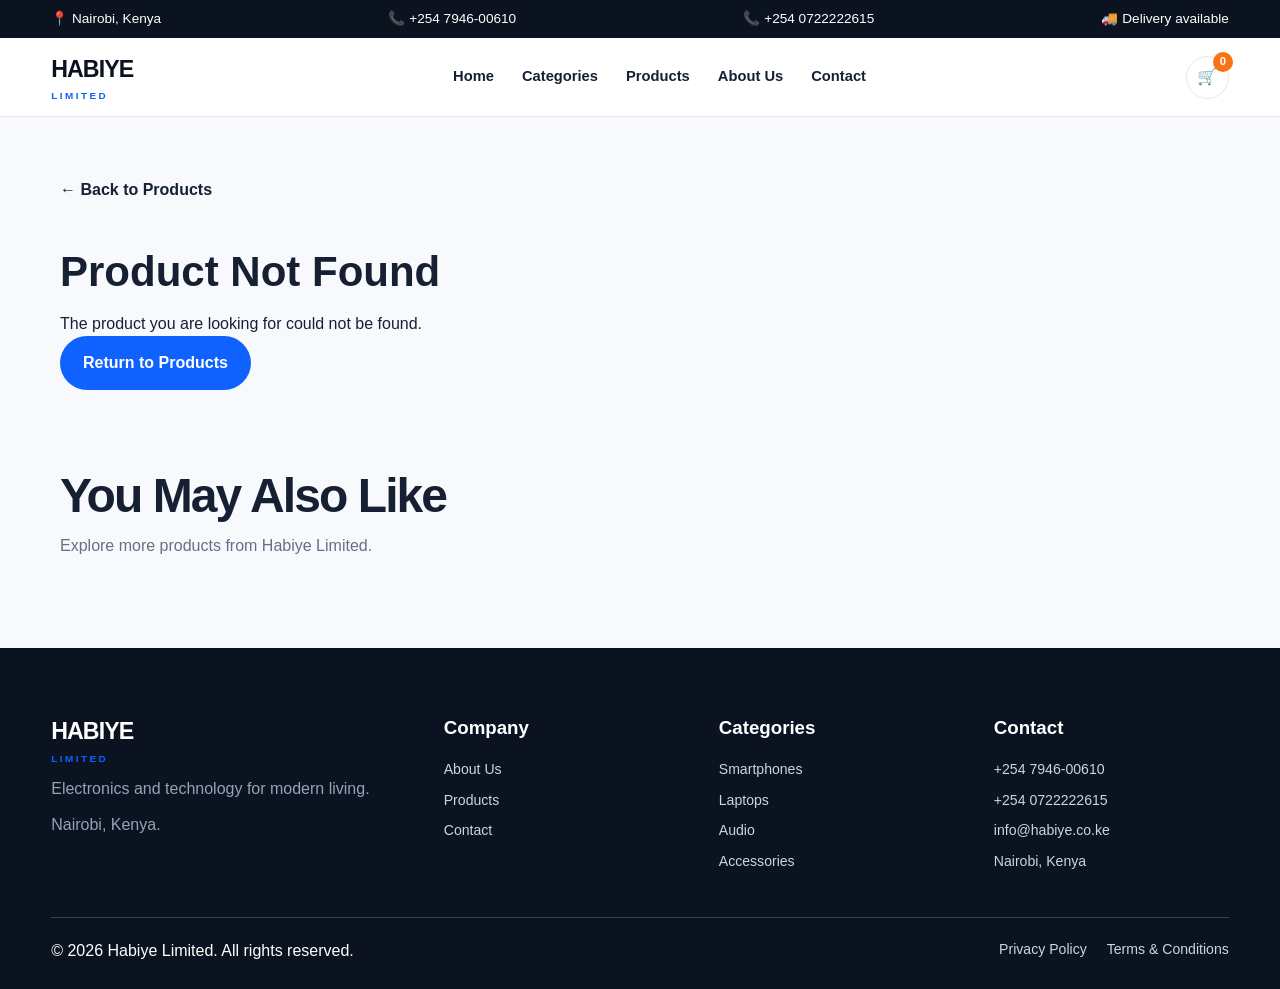
==== index2.html @ c05ebb77 "Add files via upload" ====
<!DOCTYPE html>
<html lang="en">

<head>

  <meta charset="UTF-8">

  <meta
    name="viewport"
    content="width=device-width, initial-scale=1.0"
  >

  <title>
    Product Details | Habiye Limited
  </title>

  <meta
    name="description"
    content="View detailed product information and recommendations from Habiye Limited."
  >

  <link
    rel="stylesheet"
    href="style.css"
  >


  <style>

    /* =========================
       PRODUCT DETAILS PAGE
    ========================== */

    .product-page {
      max-width: 1200px;
      margin: 0 auto;
      padding: 60px 20px;
    }


    .back-link {
      display: inline-block;
      margin-bottom: 30px;
      text-decoration: none;
      font-weight: 600;
    }


    .product-details {
      display: grid;
      grid-template-columns: 1fr 1fr;
      gap: 50px;
      align-items: start;
    }


    .product-main-image {
      width: 100%;
      max-height: 550px;
      object-fit: cover;
      border-radius: 16px;
      display: block;
    }


    .product-category {
      display: inline-block;
      margin-right: 10px;
      font-size: 14px;
      font-weight: 600;
    }


    .product-tag {
      display: inline-block;
      font-size: 14px;
      font-weight: 600;
    }


    .product-details h1 {
      margin: 15px 0;
      font-size: 42px;
      line-height: 1.15;
    }


    .rating {
      margin-bottom: 20px;
      font-size: 18px;
    }


    .description {
      font-size: 17px;
      line-height: 1.7;
      margin-bottom: 25px;
    }


    .product-full-details {
      margin-bottom: 25px;
      padding: 20px;
      border-radius: 12px;
      background: rgba(0, 0, 0, 0.04);
    }


    .product-full-details strong {
      display: block;
      margin-bottom: 10px;
    }


    .product-full-details p {
      margin: 0;
      line-height: 1.7;
    }


    .price {
      display: block;
      font-size: 30px;
      margin-bottom: 25px;
    }


    .purchase-controls {
      display: flex;
      align-items: center;
      gap: 15px;
      margin-bottom: 35px;
    }


    .quantity-control {
      display: flex;
      align-items: center;
      gap: 15px;
      border: 1px solid #ddd;
      border-radius: 8px;
      padding: 5px 10px;
    }


    .quantity-control button {
      border: none;
      background: transparent;
      font-size: 22px;
      cursor: pointer;
      padding: 5px 10px;
    }


    .quantity-control span {
      min-width: 25px;
      text-align: center;
      font-weight: 600;
    }


    .button {
      cursor: pointer;
    }


    .customization-section {
      margin-top: 30px;
    }


    .customization-section h3 {
      margin-bottom: 15px;
    }


    .customization-placeholder {
      padding: 20px;
      border: 1px dashed #ccc;
      border-radius: 12px;
      line-height: 1.7;
    }


    /* =========================
       RECOMMENDED PRODUCTS
    ========================== */

    .recommended-section {
      margin-top: 80px;
    }


    .section-heading {
      margin-bottom: 30px;
    }


    .recommended-grid {
      display: grid;
      grid-template-columns: repeat(4, 1fr);
      gap: 25px;
    }


    .recommended-card {
      border-radius: 14px;
      overflow: hidden;
      background: #fff;
      border: 1px solid #eee;
    }


    .recommended-card img {
      width: 100%;
      height: 220px;
      object-fit: cover;
      display: block;
    }


    .recommended-info {
      padding: 18px;
    }


    .recommended-category {
      display: block;
      font-size: 13px;
      margin-bottom: 8px;
    }


    .recommended-info h3 {
      margin: 0 0 12px;
    }


    .recommended-price {
      display: block;
      margin-bottom: 15px;
    }


    .recommended-button {
      display: inline-block;
      text-decoration: none;
      font-weight: 600;
    }


    /* =========================
       RESPONSIVE
    ========================== */

    @media (max-width: 900px) {

      .product-details {
        grid-template-columns: 1fr;
      }


      .recommended-grid {
        grid-template-columns: repeat(2, 1fr);
      }

    }


    @media (max-width: 600px) {

      .product-page {
        padding: 40px 15px;
      }


      .product-details h1 {
        font-size: 32px;
      }


      .purchase-controls {
        flex-direction: column;
        align-items: stretch;
      }


      .quantity-control {
        justify-content: center;
      }


      .recommended-grid {
        grid-template-columns: 1fr;
      }

    }

  </style>

</head>


<body>


  <!-- =========================
       DYNAMIC HEADER
  ========================== -->

  <div id="site-header"></div>


  <!-- =========================
       PRODUCT PAGE
  ========================== -->

  <main class="product-page">


    <a
      href="index.html"
      class="back-link"
    >
      ← Back to Products
    </a>


    <!-- =========================
         PRODUCT DETAILS
    ========================== -->

    <section
      class="product-details"
      id="productDetails"
    >

      <!-- JavaScript inserts the selected product here -->

    </section>


    <!-- =========================
         RECOMMENDED PRODUCTS
    ========================== -->

    <section
      class="recommended-section"
      id="recommendedSection"
    >

      <div class="section-heading">

        <h2>
          You May Also Like
        </h2>

        <p>
          Explore more products from Habiye Limited.
        </p>

      </div>


      <div
        class="recommended-grid"
        id="recommendedGrid"
      >

        <!-- JavaScript inserts recommended products here -->

      </div>

    </section>

  </main>


  <!-- =========================
       DYNAMIC FOOTER
  ========================== -->

  <div id="site-footer"></div>


  <!-- =========================
       JAVASCRIPT
  ========================== -->

  <script src="products.js"></script>

  <script src="components.js"></script>

  <script src="cart.js"></script>


  <script>

    document.addEventListener(
      "DOMContentLoaded",
      () => {


        /* =========================
           PRODUCT DETAILS
        ========================== */

        const productDetails =
          document.getElementById(
            "productDetails"
          );


        const recommendedGrid =
          document.getElementById(
            "recommendedGrid"
          );


        const urlParams =
          new URLSearchParams(
            window.location.search
          );


        const productId =
          Number(
            urlParams.get("id")
          );


        const selectedProduct =
          window.products.find(
            product =>
              product.id === productId
          );


        /* =========================
           PRODUCT NOT FOUND
        ========================== */

        if (!selectedProduct) {

          productDetails.innerHTML = `

            <div>

              <h1>
                Product Not Found
              </h1>

              <p>
                The product you are looking for
                could not be found.
              </p>

              <a
                href="index.html"
                class="button primary-button"
              >
                Return to Products
              </a>

            </div>

          `;


          recommendedGrid.innerHTML = "";

          return;

        }


        /* =========================
           PAGE TITLE
        ========================== */

        document.title =
          `${selectedProduct.name} | Habiye Limited`;


        /* =========================
           PRODUCT CONTENT
        ========================== */

        productDetails.innerHTML = `

          <div>

            <img
              class="product-main-image"
              src="${selectedProduct.image}"
              alt="${selectedProduct.name}"
            >

          </div>


          <div>

            <span class="product-category">
              ${selectedProduct.category}
            </span>


            <span class="product-tag">
              ${selectedProduct.tag}
            </span>


            <h1>
              ${selectedProduct.name}
            </h1>


            <div class="rating">

              ★★★★★

              <span style="color:#667085;">
                ${selectedProduct.rating}
              </span>

            </div>


            <p class="description">
              ${selectedProduct.description}
            </p>


            <div class="product-full-details">

              <strong>
                Product Details
              </strong>

              <p>
                ${selectedProduct.details}
              </p>

            </div>


            <strong class="price">
              KSh ${selectedProduct.price.toLocaleString()}
            </strong>


            <div class="purchase-controls">


              <!-- =========================
                   QUANTITY
              ========================== -->

              <div class="quantity-control">

                <button
                  type="button"
                  id="decreaseQuantity"
                >
                  −
                </button>


                <span id="quantity">
                  1
                </span>


                <button
                  type="button"
                  id="increaseQuantity"
                >
                  +
                </button>

              </div>


              <!-- =========================
                   ADD TO CART
              ========================== -->

              <button
                type="button"
                class="button primary-button"
                id="addToCartButton"
              >
                Add to Cart
              </button>


            </div>


            <!-- =========================
                 CUSTOMIZATION
            ========================== -->

            <div class="customization-section">

              <h3>
                Customize This Product
              </h3>


              <div class="customization-placeholder">

                Product customization options
                will appear here based on the
                product.

                For example: color, storage
                capacity, RAM, accessories,
                configuration or other options.

              </div>

            </div>


          </div>

        `;


        /* =========================
           QUANTITY
        ========================== */

        let quantity = 1;


        const quantityDisplay =
          document.getElementById(
            "quantity"
          );


        const increaseQuantity =
          document.getElementById(
            "increaseQuantity"
          );


        const decreaseQuantity =
          document.getElementById(
            "decreaseQuantity"
          );


        increaseQuantity.addEventListener(
          "click",
          () => {

            quantity++;

            quantityDisplay.textContent =
              quantity;

          }
        );


        decreaseQuantity.addEventListener(
          "click",
          () => {

            if (quantity > 1) {

              quantity--;

              quantityDisplay.textContent =
                quantity;

            }

          }
        );


        /* =========================
           ADD TO SHARED CART
        ========================== */

        const addToCartButton =
          document.getElementById(
            "addToCartButton"
          );


        addToCartButton.addEventListener(
          "click",
          () => {

            if (
              window.HabiyeCart &&
              typeof HabiyeCart.addToCart ===
                "function"
            ) {

              HabiyeCart.addToCart(
                selectedProduct.id,
                quantity
              );

            }

          }
        );


        /* =========================
           RECOMMENDED PRODUCTS
        ========================== */

        const otherProducts =
          window.products.filter(
            product =>
              product.id !==
              selectedProduct.id
          );


        const sameCategory =
          otherProducts.filter(
            product =>
              product.category ===
              selectedProduct.category
          );


        const differentCategory =
          otherProducts.filter(
            product =>
              product.category !==
              selectedProduct.category
          );


        const recommendedProducts = [

          ...sameCategory,

          ...differentCategory

        ].slice(0, 4);


        recommendedGrid.innerHTML =
          recommendedProducts
            .map(
              product => `

                <article
                  class="recommended-card"
                >

                  <img
                    src="${product.image}"
                    alt="${product.name}"
                    loading="lazy"
                  >


                  <div class="recommended-info">

                    <span
                      class="recommended-category"
                    >
                      ${product.category}
                    </span>


                    <h3>
                      ${product.name}
                    </h3>


                    <strong
                      class="recommended-price"
                    >
                      KSh ${product.price.toLocaleString()}
                    </strong>


                    <a
                      href="index2.html?id=${product.id}"
                      class="recommended-button"
                    >
                      View Product
                    </a>

                  </div>

                </article>

              `
            )
            .join("");


      }

    );

  </script>


</body>

</html>
---- style.css ----
:root {

  --primary: #0f62fe;
  --primary-dark: #0043ce;

  --dark: #0b1220;
  --dark-2: #111827;

  --text: #172033;
  --muted: #667085;

  --white: #ffffff;
  --light: #f7f9fc;
  --light-blue: #eef5ff;

  --border: #e4e7ec;

  --success: #16803c;
  --danger: #dc2626;

  --radius-sm: 10px;
  --radius: 18px;
  --radius-lg: 28px;

  --shadow:
    0 15px 40px rgba(16, 24, 40, 0.08);

}


/* =========================
   RESET
========================= */

* {
  margin: 0;
  padding: 0;
  box-sizing: border-box;
}


html {
  scroll-behavior: smooth;
}


body {

  font-family:
    Arial,
    Helvetica,
    sans-serif;

  color: var(--text);

  background: var(--light);

  line-height: 1.6;

}


img {
  max-width: 100%;
  display: block;
}


button,
input,
textarea,
select {
  font: inherit;
}


button {
  cursor: pointer;
}


a {
  text-decoration: none;
  color: inherit;
}


.container {

  width: min(1180px, 92%);

  margin-inline: auto;

}


.section {

  padding: 85px 0;

}


/* =========================
   TOP BAR
========================= */

.top-bar {

  background: var(--dark);

  color: white;

  font-size: 0.85rem;

}


.top-bar-content {

  min-height: 38px;

  display: flex;

  align-items: center;

  justify-content: space-between;

  gap: 20px;

}


/* =========================
   NAVBAR
========================= */

.navbar {

  position: sticky;

  top: 0;

  z-index: 1000;

  background: rgba(255,255,255,0.96);

  backdrop-filter: blur(12px);

  border-bottom: 1px solid var(--border);

}


.nav-container {

  min-height: 78px;

  display: flex;

  align-items: center;

  justify-content: space-between;

  gap: 30px;

}


.logo {

  font-weight: 900;

  font-size: 1.45rem;

  letter-spacing: -0.04em;

  color: var(--dark);

  white-space: nowrap;

}


.logo span {

  display: block;

  font-size: 0.62rem;

  letter-spacing: 0.25em;

  color: var(--primary);

}


.nav-menu {

  display: flex;

  align-items: center;

  gap: 28px;

}


.nav-menu a {

  font-size: 0.92rem;

  font-weight: 700;

  color: var(--text);

  transition: 0.2s ease;

}


.nav-menu a:hover {

  color: var(--primary);

}


.nav-actions {

  display: flex;

  align-items: center;

  gap: 10px;

}


.cart-button,
.menu-button {

  width: 43px;

  height: 43px;

  border-radius: 50%;

  border: 1px solid var(--border);

  background: white;

  position: relative;

}


.cart-button span {

  position: absolute;

  top: -5px;

  right: -5px;

  min-width: 20px;

  height: 20px;

  display: grid;

  place-items: center;

  border-radius: 50%;

  background: #f97316;

  color: white;

  font-size: 0.7rem;

  font-weight: 800;

}


.menu-button {

  display: none;

}


/* =========================
   BUTTONS
========================= */

.button {

  display: inline-flex;

  align-items: center;

  justify-content: center;

  padding: 13px 22px;

  border-radius: 999px;

  border: 1px solid transparent;

  font-weight: 800;

  transition: 0.25s ease;

}


.primary-button {

  background: var(--primary);

  color: white;

}


.primary-button:hover {

  background: var(--primary-dark);

  transform: translateY(-2px);

}


.secondary-button {

  color: white;

  border-color: rgba(255,255,255,0.4);

}


.secondary-button:hover {

  background: white;

  color: var(--dark);

}


.danger-button {

  background: var(--danger);

  color: white;

}


.full-button {

  width: 100%;

  margin-top: 10px;

}


/* =========================
   HERO
========================= */

.hero {

  color: white;

  background:

    radial-gradient(
      circle at 80% 20%,
      rgba(15,98,254,0.4),
      transparent 35%
    ),

    linear-gradient(
      135deg,
      #08111f,
      #142f66
    );

  padding: 100px 0;

}


.hero-content {

  display: grid;

  grid-template-columns: 1.1fr 0.9fr;

  align-items: center;

  gap: 70px;

}


.hero-label {

  display: inline-block;

  padding: 7px 13px;

  border-radius: 999px;

  background: rgba(255,255,255,0.1);

  border: 1px solid rgba(255,255,255,0.2);

  font-size: 0.75rem;

  font-weight: 800;

  letter-spacing: 0.12em;

  margin-bottom: 20px;

}


.hero h1 {

  font-size: clamp(2.8rem, 6vw, 5rem);

  line-height: 1;

  letter-spacing: -0.05em;

}


.hero h1 span {

  display: block;

  color: #8bb8ff;

}


.hero p {

  max-width: 580px;

  margin: 25px 0 30px;

  color: #d8e6ff;

  font-size: 1.05rem;

}


.hero-buttons {

  display: flex;

  gap: 12px;

  flex-wrap: wrap;

}


.hero-visual {

  display: grid;

  place-items: center;

}


.hero-card {

  width: min(390px, 100%);

  min-height: 390px;

  padding: 45px;

  display: flex;

  flex-direction: column;

  justify-content: center;

  align-items: center;

  text-align: center;

  border-radius: 35px;

  background:

    linear-gradient(
      145deg,
      rgba(255,255,255,0.15),
      rgba(255,255,255,0.05)
    );

  border: 1px solid rgba(255,255,255,0.18);

  box-shadow: 0 30px 70px rgba(0,0,0,0.2);

}


.hero-icon {

  width: 140px;

  height: 140px;

  border-radius: 35px;

  display: grid;

  place-items: center;

  font-size: 5rem;

  background: rgba(255,255,255,0.12);

  margin-bottom: 25px;

}


.hero-card h3 {

  font-size: 1.6rem;

}


.hero-card p {

  margin: 8px 0 0;

  color: #c8dcff;

}


/* =========================
   SECTION HEADINGS
========================= */

.section-heading {

  margin-bottom: 35px;

}


.section-label {

  display: block;

  color: var(--primary);

  font-size: 0.72rem;

  font-weight: 900;

  letter-spacing: 0.14em;

  margin-bottom: 8px;

}


.section-heading h2,
.business-text h2,
.contact-information h2 {

  font-size: clamp(2rem, 4vw, 3rem);

  line-height: 1.1;

  letter-spacing: -0.04em;

}


.section-heading p {

  color: var(--muted);

  margin-top: 10px;

}


/* =========================
   CATEGORIES
========================= */

.categories-section {

  background: white;

}


.category-grid {

  display: grid;

  grid-template-columns:
    repeat(6, 1fr);

  gap: 15px;

}


.category-card {

  border: 1px solid var(--border);

  background: white;

  padding: 25px 10px;

  border-radius: var(--radius);

  text-align: center;

  transition: 0.25s ease;

}


.category-card:hover {

  border-color: var(--primary);

  box-shadow: var(--shadow);

  transform: translateY(-5px);

}


.category-icon {

  font-size: 2.3rem;

  margin-bottom: 10px;

}


.category-card h3 {

  font-size: 0.95rem;

}


.category-card p {

  color: var(--muted);

  font-size: 0.75rem;

  margin-top: 4px;

}


/* =========================
   PRODUCT TOOLS
========================= */

.product-tools {

  display: flex;

  gap: 15px;

  margin-bottom: 30px;

  flex-wrap: wrap;

}


.search-box {

  flex: 1;

  min-width: 250px;

}


.search-box input,
.product-tools select {

  width: 100%;

  height: 50px;

  border: 1px solid var(--border);

  border-radius: 999px;

  background: white;

  padding: 0 18px;

  outline: none;

}


.product-tools select {

  width: 200px;

}


.search-box input:focus,
.product-tools select:focus {

  border-color: var(--primary);

}

/* =========================
   PRODUCTS
========================= */

.product-grid {
  display: grid;
  grid-template-columns: repeat(4, minmax(0, 1fr));
  gap: 22px;
  align-items: stretch;
}

.product-card {
  display: flex;
  flex-direction: column;
  width: 100%;
  height: 100%;
  min-width: 0;

  background: #ffffff;
  border: 1px solid var(--border);
  border-radius: var(--radius);
  overflow: hidden;

  transition: 0.25s ease;
}

.product-card:hover {
  transform: translateY(-5px);
  box-shadow: var(--shadow);
}


/* =========================
   PRODUCT IMAGE
========================= */

.product-image-wrapper {
  position: relative;
  width: 100%;
  aspect-ratio: 1 / 1;
  overflow: hidden;
  background: #f1f5f9;
  flex-shrink: 0;
}

.product-image-wrapper .product-image {
  width: 100%;
  height: 100%;
  object-fit: cover;
  display: block;
}


/* =========================
   PRODUCT TAG
========================= */

.product-tag {
  position: absolute;
  top: 12px;
  left: 12px;

  background: #f97316;
  color: #ffffff;

  padding: 5px 9px;
  border-radius: 999px;

  font-size: 0.7rem;
  font-weight: 800;

  z-index: 2;
}


/* =========================
   PRODUCT CONTENT
========================= */

.product-card-content {
  display: flex;
  flex-direction: column;
  flex: 1;

  min-width: 0;
  padding: 16px;
}

.product-category {
  display: block;

  font-size: 0.7rem;
  text-transform: uppercase;
  color: var(--muted);
  letter-spacing: 0.08em;

  margin-bottom: 5px;
}

.product-card-content h3 {
  margin: 0 0 7px;

  font-size: 1rem;
  line-height: 1.3;

  /* Prevent very long names from making cards excessively tall */
  display: -webkit-box;
  -webkit-box-orient: vertical;
  -webkit-line-clamp: 2;
  overflow: hidden;
}

.product-description {
  color: var(--muted);
  font-size: 0.82rem;
  line-height: 1.5;

  /* Keep descriptions consistent */
  display: -webkit-box;
  -webkit-box-orient: vertical;
  -webkit-line-clamp: 3;
  overflow: hidden;

  min-height: 3.7em;
}

.product-rating {
  margin: 9px 0;

  color: #f59e0b;
  font-size: 0.85rem;

  min-height: 20px;
}


/* =========================
   PRICE + BUTTONS
========================= */

.product-card-bottom {
  margin-top: auto;
  width: 100%;
}

.product-price {
  display: block;

  font-size: 1.1rem;
  font-weight: 900;

  margin-bottom: 10px;
}


/* View + Add to Cart stay
   on the same horizontal row */

.product-actions {
  display: flex;
  align-items: center;

  width: 100%;
  gap: 8px;

  flex-wrap: nowrap;
}

.product-actions .button {
  min-width: 0;

  white-space: nowrap;

  padding: 11px 10px;

  font-size: 0.82rem;
}

.product-actions .button:first-child {
  flex: 0 1 34%;
}

.product-actions .primary-button {
  flex: 1 1 auto;
}


/* =========================
   TABLET
========================= */

@media (max-width: 1000px) {

  .product-grid {
    grid-template-columns: repeat(3, minmax(0, 1fr));
    gap: 18px;
  }

}


/* =========================
   SMALL TABLET
========================= */

@media (max-width: 760px) {

  .product-grid {
    grid-template-columns: repeat(2, minmax(0, 1fr));
    gap: 16px;
  }

  .product-card-content {
    padding: 14px;
  }

}


/* =========================
   MOBILE
========================= */

@media (max-width: 480px) {

  .product-grid {
    grid-template-columns: repeat(2, minmax(0, 1fr));
    gap: 10px;
  }

  .product-card-content {
    padding: 11px;
  }

  .product-category {
    font-size: 0.62rem;
  }

  .product-card-content h3 {
    font-size: 0.88rem;
  }

  .product-description {
    font-size: 0.74rem;
    -webkit-line-clamp: 2;
    min-height: 2.9em;
  }

  .product-rating {
    font-size: 0.75rem;
    margin: 7px 0;
  }

  .product-price {
    font-size: 0.95rem;
    margin-bottom: 8px;
  }

  .product-actions {
    gap: 5px;
  }

  .product-actions .button {
    padding: 9px 6px;
    font-size: 0.7rem;
  }

}

.add-button {

  width: 40px;

  height: 40px;

  border-radius: 50%;

  border: none;

  background: var(--primary);

  color: white;

  font-size: 1.3rem;

}


.add-button:hover {

  background: var(--primary-dark);

}


/* =========================
   BUSINESS
========================= */

.business-section {

  padding: 90px 0;

  background: var(--dark);

  color: white;

}


.business-content {

  display: grid;

  grid-template-columns:
    1fr 0.8fr;

  align-items: center;

  gap: 70px;

}


.business-text h2 {

  max-width: 650px;

}


.business-text p {

  max-width: 650px;

  color: #cbd5e1;

  margin: 20px 0;

}


.business-list {

  list-style: none;

  display: grid;

  gap: 10px;

  margin-bottom: 30px;

}


.business-list li {

  color: #e2e8f0;

}


.business-card {

  min-height: 350px;

  border-radius: 30px;

  background:

    linear-gradient(
      135deg,
      #1d4ed8,
      #312e81
    );

  display: flex;

  flex-direction: column;

  justify-content: center;

  align-items: center;

  text-align: center;

  padding: 30px;

}


.business-card-icon {

  width: 100px;

  height: 100px;

  display: grid;

  place-items: center;

  border-radius: 30px;

  background: rgba(255,255,255,0.15);

  font-size: 3.5rem;

  font-weight: 900;

  margin-bottom: 20px;

}


.business-card h3 {

  font-size: 1.8rem;

}


.business-location {

  margin-top: 15px;

  color: #dbeafe;

}


/* =========================
   TRUST
========================= */

.trust-section {

  background: white;

}


.trust-grid {

  display: grid;

  grid-template-columns:
    repeat(4, 1fr);

  gap: 20px;

}


.trust-card {

  border: 1px solid var(--border);

  border-radius: var(--radius);

  padding: 25px;

}


.trust-card > div {

  font-size: 2rem;

}


.trust-card h3 {

  margin: 10px 0 5px;

}


.trust-card p {

  color: var(--muted);

  font-size: 0.85rem;

}


/* =========================
   CONTACT
========================= */

.contact-grid {

  display: grid;

  grid-template-columns:
    1fr 1fr;

  gap: 60px;

  align-items: start;

}


.contact-information p {

  color: var(--muted);

  max-width: 550px;

  margin: 20px 0 30px;

}


.contact-item {

  display: flex;

  flex-direction: column;

  margin-bottom: 20px;

}


.contact-item strong {

  margin-bottom: 3px;

}


.contact-item span {

  color: var(--muted);

}


.contact-form {

  background: white;

  border: 1px solid var(--border);

  padding: 30px;

  border-radius: var(--radius);

  box-shadow: var(--shadow);

}


.contact-form h3 {

  font-size: 1.4rem;

  margin-bottom: 20px;

}


.contact-form label {

  display: block;

  font-size: 0.85rem;

  font-weight: 700;

  margin: 14px 0 6px;

}


.contact-form input,
.contact-form textarea {

  width: 100%;

  border: 1px solid var(--border);

  border-radius: 10px;

  padding: 13px;

  outline: none;

  resize: vertical;

}


.contact-form input:focus,
.contact-form textarea:focus {

  border-color: var(--primary);

}


/* =========================
   FOOTER
========================= */

.footer {

  background: var(--dark);

  color: white;

  padding: 65px 0 25px;

}


.footer-grid {

  display: grid;

  grid-template-columns:
    1.5fr
    1fr
    1fr
    1fr;

  gap: 40px;

}


.footer-logo {

  color: white;

}


.footer p {

  color: #94a3b8;

  margin-top: 10px;

}


.footer h3 {

  margin-bottom: 15px;

}


.footer ul {

  list-style: none;

  display: grid;

  gap: 8px;

}


.footer li,
.footer a {

  color: #cbd5e1;

  font-size: 0.88rem;

}


.footer a:hover {

  color: white;

}


.footer-bottom {

  border-top: 1px solid #334155;

  margin-top: 45px;

  padding-top: 20px;

  display: flex;

  justify-content: space-between;

  gap: 20px;

  flex-wrap: wrap;

}


.footer-bottom div {

  display: flex;

  gap: 20px;

}


/* =========================
   MODALS
========================= */

.modal-overlay {

  position: fixed;

  inset: 0;

  z-index: 2000;

  background: rgba(0,0,0,0.7);

  display: none;

  align-items: center;

  justify-content: center;

  padding: 20px;

}


.modal-overlay.active {

  display: flex;

}


.modal {

  width: min(700px, 100%);

  max-height: 90vh;

  overflow-y: auto;

  background: white;

  border-radius: 22px;

  padding: 30px;

  position: relative;

}


.modal-close {

  position: absolute;

  top: 15px;

  right: 15px;

  width: 35px;

  height: 35px;

  border: none;

  border-radius: 50%;

  background: #f1f5f9;

  font-size: 1.3rem;

}


.modal-product {

  display: grid;

  grid-template-columns:
    1fr 1fr;

  gap: 25px;

  align-items: center;

}


.modal-product img {

  width: 100%;

  aspect-ratio: 1;

  object-fit: cover;

  border-radius: 15px;

}


.modal-product h2 {

  margin: 8px 0;

}


.modal-product p {

  color: var(--muted);

  margin: 15px 0;

}


/* =========================
   CART
========================= */

.cart-items {

  margin: 25px 0;

  display: grid;

  gap: 15px;

}


.cart-item {

  display: grid;

  grid-template-columns:
    70px 1fr auto;

  align-items: center;

  gap: 12px;

  border-bottom: 1px solid var(--border);

  padding-bottom: 15px;

}


.cart-item img {

  width: 70px;

  height: 70px;

  object-fit: cover;

  border-radius: 10px;

}


.cart-item h4 {

  font-size: 0.95rem;

}


.cart-item p {

  color: var(--muted);

  font-size: 0.82rem;

}


.quantity-controls {

  display: flex;

  align-items: center;

  gap: 7px;

  margin-top: 7px;

}


.quantity-controls button {

  width: 26px;

  height: 26px;

  border: 1px solid var(--border);

  background: white;

  border-radius: 5px;

}


.remove-item {

  border: none;

  background: transparent;

  color: var(--danger);

  font-size: 0.75rem;

  margin-top: 5px;

}


.cart-total {

  display: flex;

  justify-content: space-between;

  font-size: 1.2rem;

  padding-top: 20px;

  border-top: 1px solid var(--border);

}


.empty-cart {

  text-align: center;

  color: var(--muted);

  padding: 30px;

}


/* =========================
   TOAST
========================= */

.toast {

  position: fixed;

  bottom: 25px;

  right: 25px;

  z-index: 3000;

  background: var(--dark);

  color: white;

  padding: 14px 18px;

  border-radius: 10px;

  display: none;

  box-shadow: var(--shadow);

}


.toast.show {

  display: block;

}


/* =========================
   RESPONSIVE
========================= */

@media (max-width: 1050px) {

  .category-grid {

    grid-template-columns:
      repeat(3, 1fr);

  }


  .product-grid {

    grid-template-columns:
      repeat(3, 1fr);

  }

}


@media (max-width: 850px) {

  .nav-menu {

    position: absolute;

    top: 78px;

    left: 0;

    right: 0;

    display: none;

    flex-direction: column;

    align-items: stretch;

    gap: 0;

    background: white;

    border-bottom: 1px solid var(--border);

  }


  .nav-menu.active {

    display: flex;

  }


  .nav-menu a {

    padding: 15px 4%;

  }


  .menu-button {

    display: block;

  }


  .hero-content,
  .business-content,
  .contact-grid {

    grid-template-columns: 1fr;

  }


  .hero {

    padding: 70px 0;

  }


  .product-grid {

    grid-template-columns:
      repeat(2, 1fr);

  }


  .trust-grid {

    grid-template-columns:
      repeat(2, 1fr);

  }


  .footer-grid {

    grid-template-columns:
      repeat(2, 1fr);

  }


  .modal-product {

    grid-template-columns: 1fr;

  }

}


@media (max-width: 550px) {

  .section {

    padding: 60px 0;

  }


  .top-bar-content {

    justify-content: center;

    flex-wrap: wrap;

    padding: 7px 0;

  }


  .category-grid,
  .product-grid,
  .trust-grid,
  .footer-grid {

    grid-template-columns: 1fr;

  }


  .product-tools {

    flex-direction: column;

  }


  .product-tools select {

    width: 100%;

  }


  .hero h1 {

    font-size: 2.7rem;

  }


  .hero-card {

    min-height: 300px;

  }


  .footer-bottom {

    flex-direction: column;

  }


  .footer-bottom div {

    flex-direction: column;

    gap: 8px;

  }


  .cart-item {

    grid-template-columns:
      60px 1fr;

  }


  .cart-item > strong {

    grid-column: 2;

  }

}
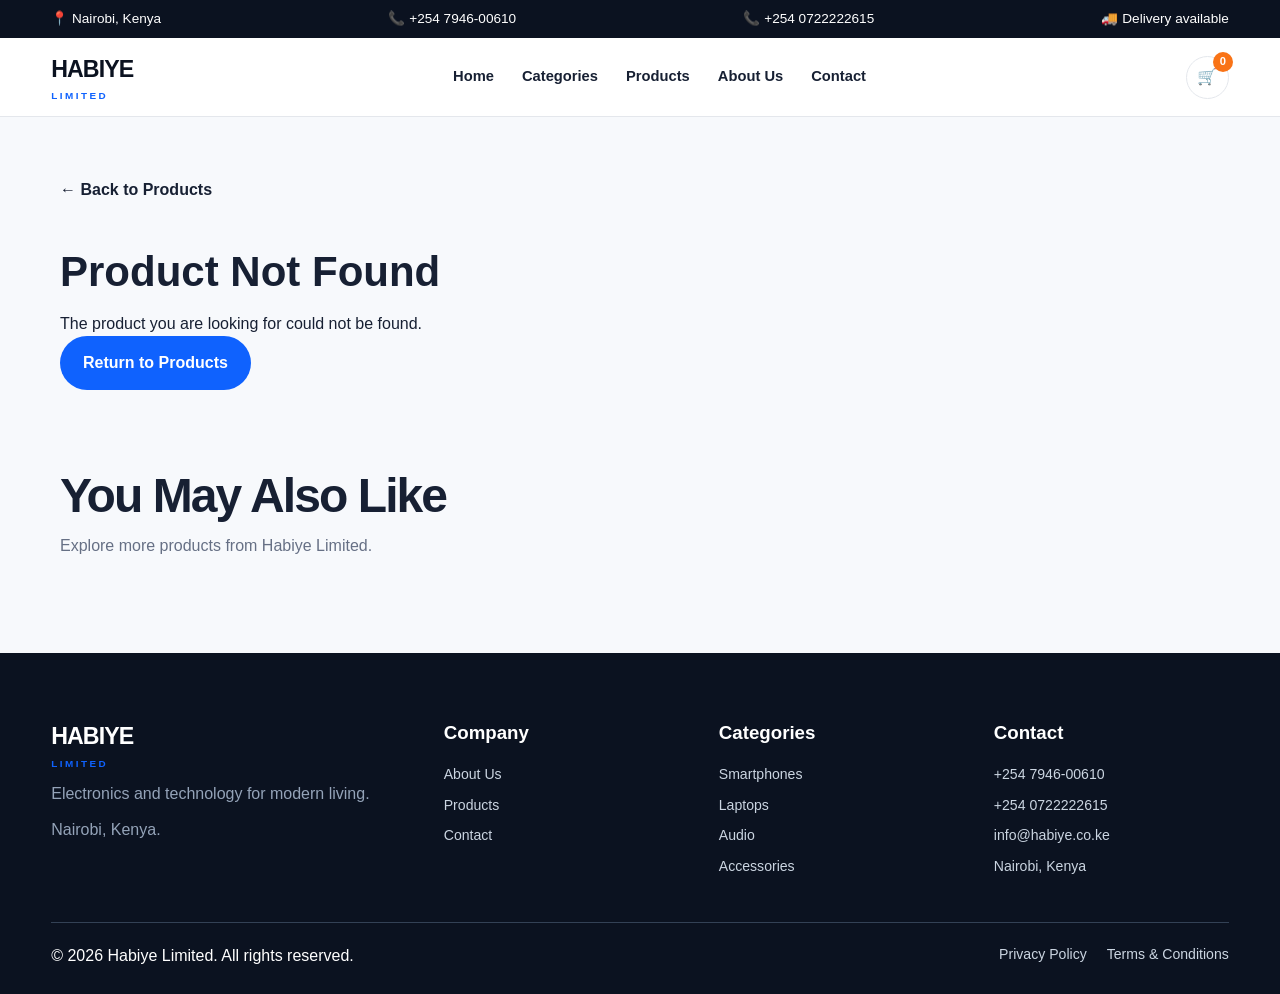
==== commit 49861684: "Add files via upload" ====
--- a/index2.html
+++ b/index2.html
@@ -1,3 +1,4 @@
+
 <!DOCTYPE html>
 <html lang="en">
 
@@ -19,6 +20,7 @@
     content="View detailed product information and recommendations from Habiye Limited."
   >
 
+  <!-- MAIN WEBSITE STYLES -->
   <link
     rel="stylesheet"
     href="style.css"
@@ -32,220 +34,278 @@
     ========================== */
 
     .product-page {
+
       max-width: 1200px;
+
       margin: 0 auto;
+
       padding: 60px 20px;
+
     }
 
 
     .back-link {
+
       display: inline-block;
+
       margin-bottom: 30px;
+
       text-decoration: none;
+
       font-weight: 600;
+
     }
 
 
     .product-details {
+
       display: grid;
+
       grid-template-columns: 1fr 1fr;
+
       gap: 50px;
+
       align-items: start;
+
     }
 
 
     .product-main-image {
+
       width: 100%;
+
       max-height: 550px;
+
       object-fit: cover;
+
       border-radius: 16px;
+
       display: block;
-    }
-
-
-    .product-category {
+
+    }
+
+
+    .product-details .product-category {
+
       display: inline-block;
+
       margin-right: 10px;
-      font-size: 14px;
+
+    }
+
+
+    .product-details .product-tag {
+
+      position: static;
+
+      display: inline-block;
+
+      margin-left: 5px;
+
+    }
+
+
+    .product-details h1 {
+
+      margin: 15px 0;
+
+      font-size: 42px;
+
+      line-height: 1.15;
+
+    }
+
+
+    .product-details .rating {
+
+      margin-bottom: 20px;
+
+      font-size: 18px;
+
+    }
+
+
+    .product-details .description {
+
+      font-size: 17px;
+
+      line-height: 1.7;
+
+      margin-bottom: 25px;
+
+    }
+
+
+    .product-full-details {
+
+      margin-bottom: 25px;
+
+      padding: 20px;
+
+      border-radius: 12px;
+
+      background: rgba(0, 0, 0, 0.04);
+
+    }
+
+
+    .product-full-details strong {
+
+      display: block;
+
+      margin-bottom: 10px;
+
+    }
+
+
+    .product-full-details p {
+
+      margin: 0;
+
+      line-height: 1.7;
+
+    }
+
+
+    .product-details .main-product-price {
+
+      display: block;
+
+      font-size: 30px;
+
+      margin-bottom: 25px;
+
+      font-weight: 900;
+
+    }
+
+
+    /* =========================
+       PURCHASE CONTROLS
+    ========================== */
+
+    .purchase-controls {
+
+      display: flex;
+
+      align-items: center;
+
+      gap: 15px;
+
+      margin-bottom: 35px;
+
+    }
+
+
+    .quantity-control {
+
+      display: flex;
+
+      align-items: center;
+
+      gap: 15px;
+
+      border: 1px solid #ddd;
+
+      border-radius: 8px;
+
+      padding: 5px 10px;
+
+      background: white;
+
+    }
+
+
+    .quantity-control button {
+
+      border: none;
+
+      background: transparent;
+
+      font-size: 22px;
+
+      cursor: pointer;
+
+      padding: 5px 10px;
+
+    }
+
+
+    .quantity-control span {
+
+      min-width: 25px;
+
+      text-align: center;
+
       font-weight: 600;
-    }
-
-
-    .product-tag {
-      display: inline-block;
-      font-size: 14px;
-      font-weight: 600;
-    }
-
-
-    .product-details h1 {
-      margin: 15px 0;
-      font-size: 42px;
-      line-height: 1.15;
-    }
-
-
-    .rating {
-      margin-bottom: 20px;
-      font-size: 18px;
-    }
-
-
-    .description {
-      font-size: 17px;
+
+    }
+
+
+    /* =========================
+       CUSTOMIZATION
+    ========================== */
+
+    .customization-section {
+
+      margin-top: 30px;
+
+    }
+
+
+    .customization-section h3 {
+
+      margin-bottom: 15px;
+
+    }
+
+
+    .customization-placeholder {
+
+      padding: 20px;
+
+      border: 1px dashed #ccc;
+
+      border-radius: 12px;
+
       line-height: 1.7;
-      margin-bottom: 25px;
-    }
-
-
-    .product-full-details {
-      margin-bottom: 25px;
-      padding: 20px;
-      border-radius: 12px;
-      background: rgba(0, 0, 0, 0.04);
-    }
-
-
-    .product-full-details strong {
-      display: block;
-      margin-bottom: 10px;
-    }
-
-
-    .product-full-details p {
-      margin: 0;
-      line-height: 1.7;
-    }
-
-
-    .price {
-      display: block;
-      font-size: 30px;
-      margin-bottom: 25px;
-    }
-
-
-    .purchase-controls {
-      display: flex;
-      align-items: center;
-      gap: 15px;
-      margin-bottom: 35px;
-    }
-
-
-    .quantity-control {
-      display: flex;
-      align-items: center;
-      gap: 15px;
-      border: 1px solid #ddd;
-      border-radius: 8px;
-      padding: 5px 10px;
-    }
-
-
-    .quantity-control button {
-      border: none;
-      background: transparent;
-      font-size: 22px;
-      cursor: pointer;
-      padding: 5px 10px;
-    }
-
-
-    .quantity-control span {
-      min-width: 25px;
-      text-align: center;
-      font-weight: 600;
-    }
-
-
-    .button {
-      cursor: pointer;
-    }
-
-
-    .customization-section {
-      margin-top: 30px;
-    }
-
-
-    .customization-section h3 {
-      margin-bottom: 15px;
-    }
-
-
-    .customization-placeholder {
-      padding: 20px;
-      border: 1px dashed #ccc;
-      border-radius: 12px;
-      line-height: 1.7;
+
     }
 
 
     /* =========================
        RECOMMENDED PRODUCTS
+       
+       These use the SAME
+       product-card CSS from
+       style.css.
     ========================== */
 
     .recommended-section {
+
       margin-top: 80px;
-    }
-
-
-    .section-heading {
-      margin-bottom: 30px;
+
+    }
+
+
+    .recommended-section .section-heading {
+
+      margin-bottom: 35px;
+
     }
 
 
     .recommended-grid {
+
       display: grid;
-      grid-template-columns: repeat(4, 1fr);
-      gap: 25px;
-    }
-
-
-    .recommended-card {
-      border-radius: 14px;
-      overflow: hidden;
-      background: #fff;
-      border: 1px solid #eee;
-    }
-
-
-    .recommended-card img {
-      width: 100%;
-      height: 220px;
-      object-fit: cover;
-      display: block;
-    }
-
-
-    .recommended-info {
-      padding: 18px;
-    }
-
-
-    .recommended-category {
-      display: block;
-      font-size: 13px;
-      margin-bottom: 8px;
-    }
-
-
-    .recommended-info h3 {
-      margin: 0 0 12px;
-    }
-
-
-    .recommended-price {
-      display: block;
-      margin-bottom: 15px;
-    }
-
-
-    .recommended-button {
-      display: inline-block;
-      text-decoration: none;
-      font-weight: 600;
+
+      grid-template-columns:
+        repeat(4, minmax(0, 1fr));
+
+      gap: 22px;
+
+      align-items: stretch;
+
     }
 
 
@@ -253,15 +313,32 @@
        RESPONSIVE
     ========================== */
 
+    @media (max-width: 1000px) {
+
+      .recommended-grid {
+
+        grid-template-columns:
+          repeat(3, minmax(0, 1fr));
+
+      }
+
+    }
+
+
     @media (max-width: 900px) {
 
       .product-details {
+
         grid-template-columns: 1fr;
+
       }
 
 
       .recommended-grid {
-        grid-template-columns: repeat(2, 1fr);
+
+        grid-template-columns:
+          repeat(2, minmax(0, 1fr));
+
       }
 
     }
@@ -270,28 +347,42 @@
     @media (max-width: 600px) {
 
       .product-page {
+
         padding: 40px 15px;
+
       }
 
 
       .product-details h1 {
+
         font-size: 32px;
+
       }
 
 
       .purchase-controls {
+
         flex-direction: column;
+
         align-items: stretch;
+
       }
 
 
       .quantity-control {
+
         justify-content: center;
+
       }
 
 
       .recommended-grid {
-        grid-template-columns: 1fr;
+
+        grid-template-columns:
+          repeat(2, minmax(0, 1fr));
+
+        gap: 10px;
+
       }
 
     }
@@ -317,12 +408,18 @@
 
   <main class="product-page">
 
+
+    <!-- =========================
+         BACK TO PRODUCTS
+    ========================== -->
 
     <a
       href="index.html"
       class="back-link"
     >
+
       ← Back to Products
+
     </a>
 
 
@@ -335,7 +432,8 @@
       id="productDetails"
     >
 
-      <!-- JavaScript inserts the selected product here -->
+      <!-- JavaScript inserts
+           selected product here -->
 
     </section>
 
@@ -349,6 +447,7 @@
       id="recommendedSection"
     >
 
+
       <div class="section-heading">
 
         <h2>
@@ -367,11 +466,14 @@
         id="recommendedGrid"
       >
 
-        <!-- JavaScript inserts recommended products here -->
+        <!-- JavaScript inserts
+             recommended products here -->
 
       </div>
 
+
     </section>
+
 
   </main>
 
@@ -384,7 +486,7 @@
 
 
   <!-- =========================
-       JAVASCRIPT
+       JAVASCRIPT FILES
   ========================== -->
 
   <script src="products.js"></script>
@@ -393,6 +495,10 @@
 
   <script src="cart.js"></script>
 
+
+  <!-- =========================
+       PRODUCT PAGE SCRIPT
+  ========================== -->
 
   <script>
 
@@ -402,7 +508,7 @@
 
 
         /* =========================
-           PRODUCT DETAILS
+           GET PAGE ELEMENTS
         ========================== */
 
         const productDetails =
@@ -417,6 +523,10 @@
           );
 
 
+        /* =========================
+           GET PRODUCT ID
+        ========================== */
+
         const urlParams =
           new URLSearchParams(
             window.location.search
@@ -429,10 +539,15 @@
           );
 
 
+        /* =========================
+           FIND SELECTED PRODUCT
+        ========================== */
+
         const selectedProduct =
-          window.products.find(
+          (window.products || []).find(
             product =>
-              product.id === productId
+              Number(product.id) ===
+              productId
           );
 
 
@@ -441,6 +556,7 @@
         ========================== */
 
         if (!selectedProduct) {
+
 
           productDetails.innerHTML = `
 
@@ -449,17 +565,21 @@
               <h1>
                 Product Not Found
               </h1>
+
 
               <p>
                 The product you are looking for
                 could not be found.
               </p>
 
+
               <a
                 href="index.html"
                 class="button primary-button"
               >
+
                 Return to Products
+
               </a>
 
             </div>
@@ -468,6 +588,7 @@
 
 
           recommendedGrid.innerHTML = "";
+
 
           return;
 
@@ -483,10 +604,12 @@
 
 
         /* =========================
-           PRODUCT CONTENT
+           PRODUCT DETAILS CONTENT
         ========================== */
 
         productDetails.innerHTML = `
+
+          <!-- PRODUCT IMAGE -->
 
           <div>
 
@@ -499,76 +622,125 @@
           </div>
 
 
+          <!-- PRODUCT INFORMATION -->
+
           <div>
 
+
+            <!-- CATEGORY -->
+
             <span class="product-category">
+
               ${selectedProduct.category}
+
             </span>
 
 
-            <span class="product-tag">
-              ${selectedProduct.tag}
-            </span>
-
+            <!-- TAG -->
+
+            ${
+              selectedProduct.tag
+                ? `
+
+                  <span class="product-tag">
+
+                    ${selectedProduct.tag}
+
+                  </span>
+
+                `
+                : ""
+            }
+
+
+            <!-- NAME -->
 
             <h1>
+
               ${selectedProduct.name}
+
             </h1>
 
 
+            <!-- RATING -->
+
             <div class="rating">
 
               ★★★★★
 
               <span style="color:#667085;">
+
                 ${selectedProduct.rating}
+
               </span>
 
             </div>
 
 
+            <!-- DESCRIPTION -->
+
             <p class="description">
+
               ${selectedProduct.description}
+
             </p>
 
 
+            <!-- FULL DETAILS -->
+
             <div class="product-full-details">
 
               <strong>
+
                 Product Details
+
               </strong>
 
+
               <p>
+
                 ${selectedProduct.details}
+
               </p>
 
             </div>
 
 
-            <strong class="price">
-              KSh ${selectedProduct.price.toLocaleString()}
+            <!-- PRICE -->
+
+            <strong class="main-product-price">
+
+              KSh ${Number(
+                selectedProduct.price
+              ).toLocaleString()}
+
             </strong>
 
 
+            <!-- PURCHASE CONTROLS -->
+
             <div class="purchase-controls">
 
 
-              <!-- =========================
-                   QUANTITY
-              ========================== -->
+              <!-- QUANTITY -->
 
               <div class="quantity-control">
+
 
                 <button
                   type="button"
                   id="decreaseQuantity"
                 >
+
                   −
+
                 </button>
 
 
                 <span id="quantity">
+
                   1
+
                 </span>
 
 
@@ -576,36 +748,40 @@
                   type="button"
                   id="increaseQuantity"
                 >
+
                   +
+
                 </button>
 
+
               </div>
 
 
-              <!-- =========================
-                   ADD TO CART
-              ========================== -->
+              <!-- ADD TO CART -->
 
               <button
                 type="button"
                 class="button primary-button"
                 id="addToCartButton"
               >
+
                 Add to Cart
+
               </button>
 
 
             </div>
 
 
-            <!-- =========================
-                 CUSTOMIZATION
-            ========================== -->
+            <!-- CUSTOMIZATION -->
 
             <div class="customization-section">
 
+
               <h3>
+
                 Customize This Product
+
               </h3>
 
 
@@ -621,6 +797,7 @@
 
               </div>
 
+
             </div>
 
 
@@ -654,38 +831,56 @@
           );
 
 
-        increaseQuantity.addEventListener(
-          "click",
-          () => {
-
-            quantity++;
-
-            quantityDisplay.textContent =
-              quantity;
-
-          }
-        );
-
-
-        decreaseQuantity.addEventListener(
-          "click",
-          () => {
-
-            if (quantity > 1) {
-
-              quantity--;
+        /* =========================
+           INCREASE QUANTITY
+        ========================== */
+
+        if (increaseQuantity) {
+
+          increaseQuantity.addEventListener(
+            "click",
+            () => {
+
+              quantity++;
+
 
               quantityDisplay.textContent =
                 quantity;
 
             }
-
-          }
-        );
-
-
-        /* =========================
-           ADD TO SHARED CART
+          );
+
+        }
+
+
+        /* =========================
+           DECREASE QUANTITY
+        ========================== */
+
+        if (decreaseQuantity) {
+
+          decreaseQuantity.addEventListener(
+            "click",
+            () => {
+
+              if (quantity > 1) {
+
+                quantity--;
+
+
+                quantityDisplay.textContent =
+                  quantity;
+
+              }
+
+            }
+          );
+
+        }
+
+
+        /* =========================
+           ADD MAIN PRODUCT TO CART
         ========================== */
 
         const addToCartButton =
@@ -694,38 +889,49 @@
           );
 
 
-        addToCartButton.addEventListener(
-          "click",
-          () => {
-
-            if (
-              window.HabiyeCart &&
-              typeof HabiyeCart.addToCart ===
-                "function"
-            ) {
-
-              HabiyeCart.addToCart(
-                selectedProduct.id,
-                quantity
-              );
+        if (addToCartButton) {
+
+          addToCartButton.addEventListener(
+            "click",
+            () => {
+
+
+              if (
+                window.HabiyeCart &&
+                typeof window.HabiyeCart.addToCart ===
+                  "function"
+              ) {
+
+
+                window.HabiyeCart.addToCart(
+                  selectedProduct.id,
+                  quantity
+                );
+
+
+              }
 
             }
-
-          }
-        );
-
-
-        /* =========================
-           RECOMMENDED PRODUCTS
+          );
+
+        }
+
+
+        /* =========================
+           FIND OTHER PRODUCTS
         ========================== */
 
         const otherProducts =
           window.products.filter(
             product =>
-              product.id !==
-              selectedProduct.id
-          );
-
+              Number(product.id) !==
+              Number(selectedProduct.id)
+          );
+
+
+        /* =========================
+           SAME CATEGORY
+        ========================== */
 
         const sameCategory =
           otherProducts.filter(
@@ -735,6 +941,10 @@
           );
 
 
+        /* =========================
+           DIFFERENT CATEGORY
+        ========================== */
+
         const differentCategory =
           otherProducts.filter(
             product =>
@@ -743,6 +953,13 @@
           );
 
 
+        /* =========================
+           RECOMMENDATION LIST
+           
+           For now we display
+           4 products.
+        ========================== */
+
         const recommendedProducts = [
 
           ...sameCategory,
@@ -751,60 +968,244 @@
 
         ].slice(0, 4);
 
+
+        /* =========================
+           RENDER RECOMMENDED PRODUCTS
+           
+           IMPORTANT:
+           These use EXACTLY the same
+           product-card classes used
+           by index.html.
+        ========================== */
 
         recommendedGrid.innerHTML =
           recommendedProducts
             .map(
               product => `
 
-                <article
-                  class="recommended-card"
-                >
-
-                  <img
-                    src="${product.image}"
-                    alt="${product.name}"
-                    loading="lazy"
-                  >
-
-
-                  <div class="recommended-info">
-
-                    <span
-                      class="recommended-category"
+
+                <article class="product-card">
+
+
+                  <!-- PRODUCT IMAGE -->
+
+                  <div class="product-image-wrapper">
+
+
+                    <img
+                      class="product-image"
+                      src="${product.image}"
+                      alt="${product.name}"
+                      loading="lazy"
                     >
+
+
+                    ${
+                      product.tag
+                        ? `
+
+                          <span class="product-tag">
+
+                            ${product.tag}
+
+                          </span>
+
+                        `
+                        : ""
+                    }
+
+
+                  </div>
+
+
+                  <!-- PRODUCT CONTENT -->
+
+                  <div class="product-card-content">
+
+
+                    <!-- CATEGORY -->
+
+                    <span class="product-category">
+
                       ${product.category}
+
                     </span>
 
 
+                    <!-- PRODUCT NAME -->
+
                     <h3>
+
                       ${product.name}
+
                     </h3>
 
 
-                    <strong
-                      class="recommended-price"
-                    >
-                      KSh ${product.price.toLocaleString()}
-                    </strong>
-
-
-                    <a
-                      href="index2.html?id=${product.id}"
-                      class="recommended-button"
-                    >
-                      View Product
-                    </a>
+                    <!-- DESCRIPTION -->
+
+                    <p class="product-description">
+
+                      ${product.description}
+
+                    </p>
+
+
+                    <!-- RATING -->
+
+                    <div class="product-rating">
+
+                      ★★★★★
+
+                      <span style="color:#667085;">
+
+                        ${product.rating}
+
+                      </span>
+
+                    </div>
+
+
+                    <!-- PRICE + BUTTONS -->
+
+                    <div class="product-card-bottom">
+
+
+                      <strong class="product-price">
+
+                        KSh ${Number(
+                          product.price
+                        ).toLocaleString()}
+
+                      </strong>
+
+
+                      <!-- ACTION BUTTONS -->
+
+                      <div class="product-actions">
+
+
+                        <!-- VIEW -->
+
+                        <button
+                          type="button"
+                          class="button secondary-button"
+                          data-view-product="${product.id}"
+                        >
+
+                          View
+
+                        </button>
+
+
+                        <!-- ADD TO CART -->
+
+                        <button
+                          type="button"
+                          class="button primary-button"
+                          data-recommendation-cart="${product.id}"
+                        >
+
+                          Add to Cart
+
+                        </button>
+
+
+                      </div>
+
+
+                    </div>
+
 
                   </div>
 
+
                 </article>
+
 
               `
             )
             .join("");
 
 
+        /* =========================
+           RECOMMENDED PRODUCT ACTIONS
+        ========================== */
+
+        recommendedGrid.addEventListener(
+          "click",
+          event => {
+
+
+            /* =========================
+               VIEW PRODUCT
+            ========================== */
+
+            const viewButton =
+              event.target.closest(
+                "[data-view-product]"
+              );
+
+
+            if (viewButton) {
+
+
+              const recommendationId =
+                viewButton.dataset.viewProduct;
+
+
+              window.location.href =
+                `index2.html?id=${recommendationId}`;
+
+
+              return;
+
+            }
+
+
+            /* =========================
+               ADD RECOMMENDED PRODUCT
+               TO CART
+            ========================== */
+
+            const cartButton =
+              event.target.closest(
+                "[data-recommendation-cart]"
+              );
+
+
+            if (!cartButton) {
+
+              return;
+
+            }
+
+
+            const recommendationId =
+              Number(
+                cartButton.dataset
+                  .recommendationCart
+              );
+
+
+            if (
+              window.HabiyeCart &&
+              typeof window.HabiyeCart.addToCart ===
+                "function"
+            ) {
+
+
+              window.HabiyeCart.addToCart(
+                recommendationId,
+                1
+              );
+
+
+            }
+
+          }
+        );
+
+
       }
 
     );
@@ -814,4 +1215,4 @@
 
 </body>
 
-</html>
+</html>
--- a/style.css
+++ b/style.css
@@ -335,22 +335,15 @@
 
 
 .secondary-button {
-
-  color: white;
-
-  border-color: rgba(255,255,255,0.4);
-
-}
-
+  color: #000;
+  border-color: #000;
+  background: #fff;
+}
 
 .secondary-button:hover {
-
-  background: white;
-
-  color: var(--dark);
-
-}
-
+  background: #000;
+  color: #fff;
+}
 
 .danger-button {
 
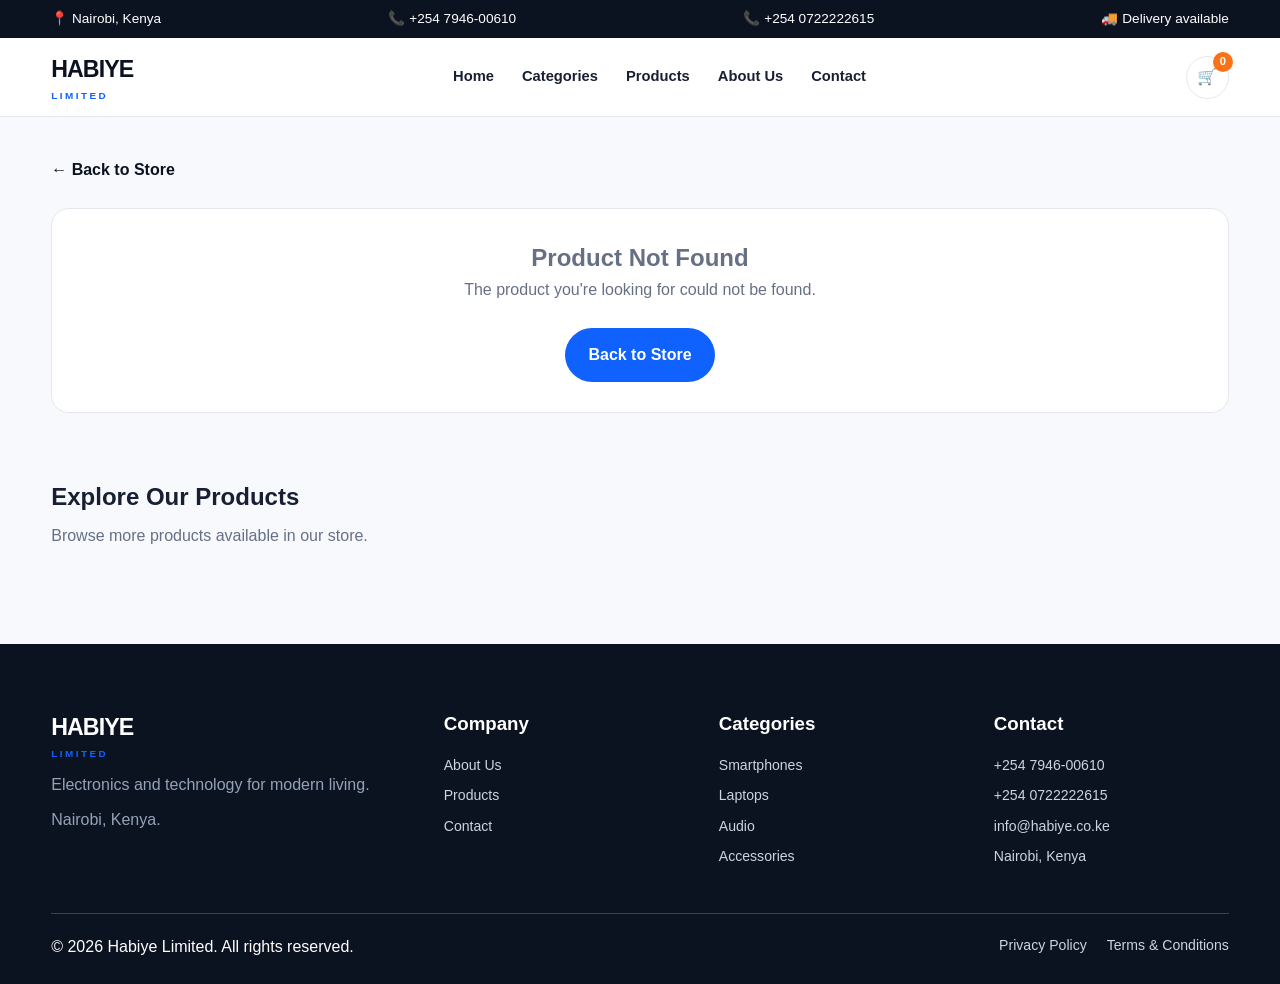
==== commit b85c7dd0: "Add files via upload" ====
--- a/index2.html
+++ b/index2.html
@@ -1,1218 +1,1236 @@
-
 <!DOCTYPE html>
 <html lang="en">
-
 <head>
-
   <meta charset="UTF-8">
-
-  <meta
-    name="viewport"
-    content="width=device-width, initial-scale=1.0"
-  >
-
-  <title>
-    Product Details | Habiye Limited
-  </title>
-
-  <meta
-    name="description"
-    content="View detailed product information and recommendations from Habiye Limited."
-  >
-
-  <!-- MAIN WEBSITE STYLES -->
-  <link
-    rel="stylesheet"
-    href="style.css"
-  >
-
+  <meta name="viewport" content="width=device-width, initial-scale=1.0">
+
+  <title>Product | Habiye Limited</title>
+
+  <link rel="stylesheet" href="style.css">
 
   <style>
-
-    /* =========================
-       PRODUCT DETAILS PAGE
-    ========================== */
+    /* =========================================================
+       PRODUCT DETAIL PAGE
+    ========================================================= */
 
     .product-page {
-
-      max-width: 1200px;
-
-      margin: 0 auto;
-
-      padding: 60px 20px;
-
-    }
-
+      padding: 40px 0 70px;
+    }
 
     .back-link {
-
+      display: inline-flex;
+      align-items: center;
+      gap: 7px;
+      margin-bottom: 25px;
+      color: var(--dark);
+      text-decoration: none;
+      font-weight: 700;
+    }
+
+    .back-link:hover {
+      text-decoration: underline;
+    }
+
+    .product-details {
+      display: grid;
+      grid-template-columns: minmax(0, 1fr) minmax(0, 1fr);
+      gap: 45px;
+      align-items: start;
+      background: #fff;
+      border: 1px solid var(--border);
+      border-radius: var(--radius);
+      padding: 25px;
+    }
+
+    .product-detail-image-wrapper {
+      width: 100%;
+      aspect-ratio: 1 / 1;
+      overflow: hidden;
+      border-radius: var(--radius);
+      background: #f1f5f9;
+    }
+
+    .product-main-image {
+      width: 100%;
+      height: 100%;
+      object-fit: cover;
+      display: block;
+    }
+
+    .product-detail-info {
+      min-width: 0;
+    }
+
+    .product-detail-tag {
       display: inline-block;
-
-      margin-bottom: 30px;
-
-      text-decoration: none;
-
-      font-weight: 600;
-
-    }
-
-
-    .product-details {
-
+      margin-bottom: 12px;
+      padding: 5px 10px;
+      border-radius: 999px;
+      background: #f97316;
+      color: #fff;
+      font-size: 0.75rem;
+      font-weight: 800;
+    }
+
+    .product-detail-category {
+      display: block;
+      margin-bottom: 8px;
+      color: var(--muted);
+      font-size: 0.75rem;
+      text-transform: uppercase;
+      letter-spacing: 0.08em;
+      font-weight: 700;
+    }
+
+    .product-detail-info h1 {
+      margin: 0 0 12px;
+      font-size: 2rem;
+      line-height: 1.2;
+    }
+
+    .product-detail-rating {
+      margin: 0 0 18px;
+      color: #f59e0b;
+      font-size: 0.95rem;
+    }
+
+    .product-detail-rating span {
+      color: var(--muted);
+      margin-left: 5px;
+    }
+
+    .product-detail-description {
+      color: var(--muted);
+      line-height: 1.7;
+      margin-bottom: 20px;
+    }
+
+    .product-detail-price {
+      display: block;
+      font-size: 1.7rem;
+      font-weight: 900;
+      margin-bottom: 22px;
+    }
+
+    .purchase-controls {
+      display: flex;
+      align-items: center;
+      gap: 15px;
+      flex-wrap: wrap;
+      margin-bottom: 25px;
+    }
+
+    .quantity-control {
+      display: inline-flex;
+      align-items: center;
+      border: 1px solid var(--border);
+      border-radius: var(--radius);
+      overflow: hidden;
+      background: #fff;
+    }
+
+    .quantity-control button {
+      width: 42px;
+      height: 42px;
+      border: 0;
+      background: #f8fafc;
+      font-size: 1.2rem;
+      font-weight: 800;
+      cursor: pointer;
+    }
+
+    .quantity-control button:hover {
+      background: #e2e8f0;
+    }
+
+    .quantity-control span {
+      min-width: 45px;
+      text-align: center;
+      font-weight: 800;
+    }
+
+    .main-add-to-cart {
+      min-height: 42px;
+    }
+
+    .product-full-details {
+      margin-top: 25px;
+      padding-top: 20px;
+      border-top: 1px solid var(--border);
+    }
+
+    .product-full-details h3 {
+      margin: 0 0 10px;
+    }
+
+    .product-full-details p {
+      color: var(--muted);
+      line-height: 1.7;
+      margin: 0;
+    }
+
+    /* =========================================================
+       RECOMMENDED PRODUCTS
+    ========================================================= */
+
+    .recommended-section {
+      margin-top: 55px;
+    }
+
+    .section-heading {
+      margin-bottom: 22px;
+    }
+
+    .section-heading h2 {
+      margin: 0 0 7px;
+    }
+
+    .section-heading p {
+      margin: 0;
+      color: var(--muted);
+    }
+
+    .recommended-grid {
       display: grid;
-
-      grid-template-columns: 1fr 1fr;
-
-      gap: 50px;
-
-      align-items: start;
-
-    }
-
-
-    .product-main-image {
-
+      grid-template-columns: repeat(4, minmax(0, 1fr));
+      gap: 22px;
+      align-items: stretch;
+    }
+
+    /* =========================================================
+       ALL PRODUCTS
+    ========================================================= */
+
+    .all-products-section {
+      margin-top: 65px;
+    }
+
+    .all-products-header {
+      display: flex;
+      justify-content: space-between;
+      align-items: flex-end;
+      gap: 20px;
+      margin-bottom: 25px;
+    }
+
+    .all-products-header h2 {
+      margin: 0 0 7px;
+    }
+
+    .all-products-header p {
+      margin: 0;
+      color: var(--muted);
+    }
+
+    .products-count {
+      color: var(--muted);
+      font-size: 0.85rem;
+      white-space: nowrap;
+    }
+
+    /*
+      Uses the SAME .product-grid and .product-card classes
+      from style.css used by index.html.
+    */
+    #allProductsGrid {
       width: 100%;
-
-      max-height: 550px;
-
-      object-fit: cover;
-
-      border-radius: 16px;
-
-      display: block;
-
-    }
-
-
-    .product-details .product-category {
-
-      display: inline-block;
-
-      margin-right: 10px;
-
-    }
-
-
-    .product-details .product-tag {
-
-      position: static;
-
-      display: inline-block;
-
-      margin-left: 5px;
-
-    }
-
-
-    .product-details h1 {
-
-      margin: 15px 0;
-
-      font-size: 42px;
-
-      line-height: 1.15;
-
-    }
-
-
-    .product-details .rating {
-
-      margin-bottom: 20px;
-
-      font-size: 18px;
-
-    }
-
-
-    .product-details .description {
-
-      font-size: 17px;
-
-      line-height: 1.7;
-
-      margin-bottom: 25px;
-
-    }
-
-
-    .product-full-details {
-
-      margin-bottom: 25px;
-
-      padding: 20px;
-
-      border-radius: 12px;
-
-      background: rgba(0, 0, 0, 0.04);
-
-    }
-
-
-    .product-full-details strong {
-
-      display: block;
-
-      margin-bottom: 10px;
-
-    }
-
-
-    .product-full-details p {
-
-      margin: 0;
-
-      line-height: 1.7;
-
-    }
-
-
-    .product-details .main-product-price {
-
-      display: block;
-
-      font-size: 30px;
-
-      margin-bottom: 25px;
-
-      font-weight: 900;
-
-    }
-
-
-    /* =========================
-       PURCHASE CONTROLS
-    ========================== */
-
-    .purchase-controls {
-
+    }
+
+    .load-more-wrapper {
       display: flex;
-
-      align-items: center;
-
-      gap: 15px;
-
-      margin-bottom: 35px;
-
-    }
-
-
-    .quantity-control {
-
-      display: flex;
-
-      align-items: center;
-
-      gap: 15px;
-
-      border: 1px solid #ddd;
-
-      border-radius: 8px;
-
-      padding: 5px 10px;
-
-      background: white;
-
-    }
-
-
-    .quantity-control button {
-
-      border: none;
-
-      background: transparent;
-
-      font-size: 22px;
-
-      cursor: pointer;
-
-      padding: 5px 10px;
-
-    }
-
-
-    .quantity-control span {
-
-      min-width: 25px;
-
+      justify-content: center;
+      margin-top: 30px;
+    }
+
+    .load-more-button {
+      min-width: 150px;
+    }
+
+    .no-products-message {
+      padding: 30px;
       text-align: center;
-
-      font-weight: 600;
-
-    }
-
-
-    /* =========================
-       CUSTOMIZATION
-    ========================== */
-
-    .customization-section {
-
-      margin-top: 30px;
-
-    }
-
-
-    .customization-section h3 {
-
-      margin-bottom: 15px;
-
-    }
-
-
-    .customization-placeholder {
-
-      padding: 20px;
-
-      border: 1px dashed #ccc;
-
-      border-radius: 12px;
-
-      line-height: 1.7;
-
-    }
-
-
-    /* =========================
-       RECOMMENDED PRODUCTS
-       
-       These use the SAME
-       product-card CSS from
-       style.css.
-    ========================== */
-
-    .recommended-section {
-
-      margin-top: 80px;
-
-    }
-
-
-    .recommended-section .section-heading {
-
-      margin-bottom: 35px;
-
-    }
-
-
-    .recommended-grid {
-
-      display: grid;
-
-      grid-template-columns:
-        repeat(4, minmax(0, 1fr));
-
-      gap: 22px;
-
-      align-items: stretch;
-
-    }
-
-
-    /* =========================
+      color: var(--muted);
+      border: 1px solid var(--border);
+      border-radius: var(--radius);
+      background: #fff;
+    }
+
+    /* =========================================================
        RESPONSIVE
-    ========================== */
+    ========================================================= */
 
     @media (max-width: 1000px) {
-
       .recommended-grid {
-
-        grid-template-columns:
-          repeat(3, minmax(0, 1fr));
-
-      }
-
-    }
-
-
-    @media (max-width: 900px) {
+        grid-template-columns: repeat(3, minmax(0, 1fr));
+      }
 
       .product-details {
-
+        grid-template-columns: 1fr 1fr;
+        gap: 30px;
+      }
+    }
+
+    @media (max-width: 760px) {
+      .product-details {
         grid-template-columns: 1fr;
-
-      }
-
+      }
 
       .recommended-grid {
-
-        grid-template-columns:
-          repeat(2, minmax(0, 1fr));
-
-      }
-
-    }
-
-
-    @media (max-width: 600px) {
-
+        grid-template-columns: repeat(2, minmax(0, 1fr));
+      }
+
+      .all-products-header {
+        align-items: flex-start;
+        flex-direction: column;
+      }
+
+      .products-count {
+        white-space: normal;
+      }
+    }
+
+    @media (max-width: 550px) {
       .product-page {
-
-        padding: 40px 15px;
-
-      }
-
-
-      .product-details h1 {
-
-        font-size: 32px;
-
-      }
-
+        padding-top: 25px;
+      }
+
+      .product-details {
+        padding: 15px;
+        gap: 25px;
+      }
+
+      .product-detail-info h1 {
+        font-size: 1.5rem;
+      }
+
+      .product-detail-price {
+        font-size: 1.4rem;
+      }
+
+      .recommended-grid {
+        grid-template-columns: 1fr;
+      }
 
       .purchase-controls {
-
+        align-items: stretch;
         flex-direction: column;
-
-        align-items: stretch;
-
-      }
-
+      }
 
       .quantity-control {
-
-        justify-content: center;
-
-      }
-
-
-      .recommended-grid {
-
-        grid-template-columns:
-          repeat(2, minmax(0, 1fr));
-
-        gap: 10px;
-
-      }
-
-    }
-
+        width: fit-content;
+      }
+
+      .main-add-to-cart {
+        width: 100%;
+      }
+    }
   </style>
-
 </head>
 
-
 <body>
 
-
-  <!-- =========================
-       DYNAMIC HEADER
-  ========================== -->
-
+  <!-- HEADER -->
   <div id="site-header"></div>
 
-
-  <!-- =========================
-       PRODUCT PAGE
-  ========================== -->
-
   <main class="product-page">
 
-
-    <!-- =========================
-         BACK TO PRODUCTS
-    ========================== -->
-
-    <a
-      href="index.html"
-      class="back-link"
-    >
-
-      ← Back to Products
-
-    </a>
-
-
-    <!-- =========================
-         PRODUCT DETAILS
-    ========================== -->
-
-    <section
-      class="product-details"
-      id="productDetails"
-    >
-
-      <!-- JavaScript inserts
-           selected product here -->
-
-    </section>
-
-
-    <!-- =========================
-         RECOMMENDED PRODUCTS
-    ========================== -->
-
-    <section
-      class="recommended-section"
-      id="recommendedSection"
-    >
-
-
-      <div class="section-heading">
-
-        <h2>
-          You May Also Like
-        </h2>
-
-        <p>
-          Explore more products from Habiye Limited.
-        </p>
-
-      </div>
-
-
-      <div
-        class="recommended-grid"
-        id="recommendedGrid"
+    <div class="container">
+
+      <!-- BACK -->
+      <a href="index.html" class="back-link">
+        ← Back to Store
+      </a>
+
+      <!-- =====================================================
+           SELECTED PRODUCT
+      ====================================================== -->
+
+      <section id="productDetails">
+        <!-- Filled dynamically by JavaScript -->
+      </section>
+
+
+      <!-- =====================================================
+           RECOMMENDED PRODUCTS
+      ====================================================== -->
+
+      <section
+        id="recommendedSection"
+        class="recommended-section"
+        style="display: none;"
       >
 
-        <!-- JavaScript inserts
-             recommended products here -->
-
-      </div>
-
-
-    </section>
-
+        <div class="section-heading">
+          <h2>You May Also Like</h2>
+          <p>Products related to what you're currently viewing.</p>
+        </div>
+
+        <div
+          id="recommendedGrid"
+          class="recommended-grid"
+        ></div>
+
+      </section>
+
+
+      <!-- =====================================================
+           ALL PRODUCTS
+      ====================================================== -->
+
+      <section class="all-products-section">
+
+        <div class="all-products-header">
+
+          <div>
+            <h2>Explore Our Products</h2>
+            <p>Browse more products available in our store.</p>
+          </div>
+
+          <div
+            id="productsCount"
+            class="products-count"
+          ></div>
+
+        </div>
+
+        <!--
+          IMPORTANT:
+          .product-grid and .product-card are the SAME classes
+          used by index.html.
+        -->
+        <div
+          id="allProductsGrid"
+          class="product-grid"
+        ></div>
+
+        <div
+          id="noProductsMessage"
+          class="no-products-message"
+          style="display: none;"
+        >
+          No products are available at the moment.
+        </div>
+
+        <div
+          id="loadMoreWrapper"
+          class="load-more-wrapper"
+          style="display: none;"
+        >
+          <button
+            type="button"
+            id="loadMoreButton"
+            class="button primary-button load-more-button"
+          >
+            Load More
+          </button>
+        </div>
+
+      </section>
+
+    </div>
 
   </main>
 
 
-  <!-- =========================
-       DYNAMIC FOOTER
-  ========================== -->
-
+  <!-- FOOTER -->
   <div id="site-footer"></div>
 
 
-  <!-- =========================
-       JAVASCRIPT FILES
-  ========================== -->
+  <!-- =======================================================
+       EXISTING SITE SCRIPTS
+  ======================================================== -->
 
   <script src="products.js"></script>
-
   <script src="components.js"></script>
-
   <script src="cart.js"></script>
 
 
-  <!-- =========================
+  <!-- =======================================================
        PRODUCT PAGE SCRIPT
-  ========================== -->
+  ======================================================== -->
 
   <script>
-
-    document.addEventListener(
-      "DOMContentLoaded",
-      () => {
-
-
-        /* =========================
-           GET PAGE ELEMENTS
-        ========================== */
-
-        const productDetails =
-          document.getElementById(
-            "productDetails"
-          );
-
-
-        const recommendedGrid =
-          document.getElementById(
-            "recommendedGrid"
-          );
-
-
-        /* =========================
-           GET PRODUCT ID
-        ========================== */
-
-        const urlParams =
-          new URLSearchParams(
-            window.location.search
-          );
-
-
-        const productId =
-          Number(
-            urlParams.get("id")
-          );
-
-
-        /* =========================
-           FIND SELECTED PRODUCT
-        ========================== */
-
-        const selectedProduct =
-          (window.products || []).find(
-            product =>
-              Number(product.id) ===
-              productId
-          );
-
-
-        /* =========================
-           PRODUCT NOT FOUND
-        ========================== */
-
-        if (!selectedProduct) {
-
-
-          productDetails.innerHTML = `
-
-            <div>
-
-              <h1>
-                Product Not Found
-              </h1>
-
-
-              <p>
-                The product you are looking for
-                could not be found.
-              </p>
-
-
-              <a
-                href="index.html"
-                class="button primary-button"
-              >
-
-                Return to Products
-
-              </a>
-
-            </div>
-
-          `;
-
-
-          recommendedGrid.innerHTML = "";
-
-
-          return;
-
-        }
-
-
-        /* =========================
-           PAGE TITLE
-        ========================== */
-
-        document.title =
-          `${selectedProduct.name} | Habiye Limited`;
-
-
-        /* =========================
-           PRODUCT DETAILS CONTENT
-        ========================== */
+    document.addEventListener("DOMContentLoaded", function () {
+
+      const products = Array.isArray(window.products)
+        ? window.products
+        : [];
+
+      const productDetails = document.getElementById("productDetails");
+      const recommendedSection = document.getElementById("recommendedSection");
+      const recommendedGrid = document.getElementById("recommendedGrid");
+
+      const allProductsGrid = document.getElementById("allProductsGrid");
+      const productsCount = document.getElementById("productsCount");
+      const loadMoreWrapper = document.getElementById("loadMoreWrapper");
+      const loadMoreButton = document.getElementById("loadMoreButton");
+      const noProductsMessage = document.getElementById("noProductsMessage");
+
+
+      /* =====================================================
+         GET CURRENT PRODUCT
+      ====================================================== */
+
+      const urlParams = new URLSearchParams(window.location.search);
+      const productId = Number(urlParams.get("id"));
+
+      const selectedProduct = products.find(
+        product => Number(product.id) === productId
+      );
+
+
+      /* =====================================================
+         IF PRODUCT DOES NOT EXIST
+      ====================================================== */
+
+      if (!selectedProduct) {
 
         productDetails.innerHTML = `
-
-          <!-- PRODUCT IMAGE -->
-
-          <div>
+          <div class="no-products-message">
+            <h2>Product Not Found</h2>
+            <p>
+              The product you're looking for could not be found.
+            </p>
+
+            <br>
+
+            <a href="index.html" class="button primary-button">
+              Back to Store
+            </a>
+          </div>
+        `;
+
+        renderAllProducts();
+
+        return;
+      }
+
+
+      /* =====================================================
+         RENDER SELECTED PRODUCT
+      ====================================================== */
+
+      let quantity = 1;
+
+      const productTag = selectedProduct.tag
+        ? `<span class="product-detail-tag">${selectedProduct.tag}</span>`
+        : "";
+
+      const rating = selectedProduct.rating || 0;
+
+      const ratingCount =
+        selectedProduct.ratingCount ||
+        selectedProduct.reviews ||
+        "";
+
+      productDetails.innerHTML = `
+
+        <div class="product-details">
+
+          <div class="product-detail-image-wrapper">
 
             <img
-              class="product-main-image"
               src="${selectedProduct.image}"
               alt="${selectedProduct.name}"
+              class="product-main-image"
+              onerror="this.src='https://via.placeholder.com/600x600?text=Product+Image';"
             >
 
           </div>
 
 
-          <!-- PRODUCT INFORMATION -->
-
-          <div>
-
-
-            <!-- CATEGORY -->
-
-            <span class="product-category">
-
-              ${selectedProduct.category}
-
+          <div class="product-detail-info">
+
+            ${productTag}
+
+            <span class="product-detail-category">
+              ${selectedProduct.category || "Product"}
             </span>
 
-
-            <!-- TAG -->
-
-            ${
-              selectedProduct.tag
-                ? `
-
-                  <span class="product-tag">
-
-                    ${selectedProduct.tag}
-
-                  </span>
-
-                `
-                : ""
-            }
-
-
-            <!-- NAME -->
-
             <h1>
-
               ${selectedProduct.name}
-
             </h1>
 
-
-            <!-- RATING -->
-
-            <div class="rating">
-
+            <div class="product-detail-rating">
               ★★★★★
-
-              <span style="color:#667085;">
-
-                ${selectedProduct.rating}
-
-              </span>
-
+              ${
+                ratingCount
+                  ? `<span>${ratingCount}</span>`
+                  : ""
+              }
             </div>
 
-
-            <!-- DESCRIPTION -->
-
-            <p class="description">
-
-              ${selectedProduct.description}
-
+            <p class="product-detail-description">
+              ${selectedProduct.description || ""}
             </p>
 
-
-            <!-- FULL DETAILS -->
-
-            <div class="product-full-details">
-
-              <strong>
-
-                Product Details
-
-              </strong>
-
-
-              <p>
-
-                ${selectedProduct.details}
-
-              </p>
-
-            </div>
-
-
-            <!-- PRICE -->
-
-            <strong class="main-product-price">
-
-              KSh ${Number(
-                selectedProduct.price
-              ).toLocaleString()}
-
+            <strong class="product-detail-price">
+              KSh ${Number(selectedProduct.price || 0).toLocaleString()}
             </strong>
 
 
-            <!-- PURCHASE CONTROLS -->
-
             <div class="purchase-controls">
 
-
-              <!-- QUANTITY -->
-
               <div class="quantity-control">
-
 
                 <button
                   type="button"
                   id="decreaseQuantity"
+                  aria-label="Decrease quantity"
                 >
-
                   −
-
                 </button>
 
-
-                <span id="quantity">
-
+                <span id="quantityValue">
                   1
-
                 </span>
-
 
                 <button
                   type="button"
                   id="increaseQuantity"
+                  aria-label="Increase quantity"
                 >
-
                   +
-
                 </button>
 
-
               </div>
 
-
-              <!-- ADD TO CART -->
 
               <button
                 type="button"
-                class="button primary-button"
-                id="addToCartButton"
+                id="mainAddToCart"
+                class="button primary-button main-add-to-cart"
               >
-
                 Add to Cart
-
               </button>
 
-
             </div>
 
 
-            <!-- CUSTOMIZATION -->
-
-            <div class="customization-section">
-
+            <div class="product-full-details">
 
               <h3>
-
-                Customize This Product
-
+                Product Details
               </h3>
 
-
-              <div class="customization-placeholder">
-
-                Product customization options
-                will appear here based on the
-                product.
-
-                For example: color, storage
-                capacity, RAM, accessories,
-                configuration or other options.
-
-              </div>
-
+              <p>
+                ${selectedProduct.description || "More information about this product will be available soon."}
+              </p>
 
             </div>
 
-
           </div>
 
-        `;
-
-
-        /* =========================
-           QUANTITY
-        ========================== */
-
-        let quantity = 1;
-
-
-        const quantityDisplay =
-          document.getElementById(
-            "quantity"
+        </div>
+      `;
+
+
+      /* =====================================================
+         QUANTITY CONTROLS
+      ====================================================== */
+
+      const quantityValue =
+        document.getElementById("quantityValue");
+
+      const decreaseQuantity =
+        document.getElementById("decreaseQuantity");
+
+      const increaseQuantity =
+        document.getElementById("increaseQuantity");
+
+
+      decreaseQuantity.addEventListener("click", function () {
+
+        if (quantity > 1) {
+          quantity--;
+          quantityValue.textContent = quantity;
+        }
+
+      });
+
+
+      increaseQuantity.addEventListener("click", function () {
+
+        quantity++;
+        quantityValue.textContent = quantity;
+
+      });
+
+
+      /* =====================================================
+         MAIN PRODUCT ADD TO CART
+      ====================================================== */
+
+      const mainAddToCart =
+        document.getElementById("mainAddToCart");
+
+
+      mainAddToCart.addEventListener("click", function () {
+
+        if (
+          window.HabiyeCart &&
+          typeof window.HabiyeCart.addToCart === "function"
+        ) {
+
+          window.HabiyeCart.addToCart(
+            selectedProduct.id,
+            quantity
           );
 
-
-        const increaseQuantity =
-          document.getElementById(
-            "increaseQuantity"
-          );
-
-
-        const decreaseQuantity =
-          document.getElementById(
-            "decreaseQuantity"
-          );
-
-
-        /* =========================
-           INCREASE QUANTITY
-        ========================== */
-
-        if (increaseQuantity) {
-
-          increaseQuantity.addEventListener(
-            "click",
-            () => {
-
-              quantity++;
-
-
-              quantityDisplay.textContent =
-                quantity;
-
-            }
-          );
-
         }
 
-
-        /* =========================
-           DECREASE QUANTITY
-        ========================== */
-
-        if (decreaseQuantity) {
-
-          decreaseQuantity.addEventListener(
-            "click",
-            () => {
-
-              if (quantity > 1) {
-
-                quantity--;
-
-
-                quantityDisplay.textContent =
-                  quantity;
-
-              }
-
-            }
-          );
-
-        }
-
-
-        /* =========================
-           ADD MAIN PRODUCT TO CART
-        ========================== */
-
-        const addToCartButton =
-          document.getElementById(
-            "addToCartButton"
-          );
-
-
-        if (addToCartButton) {
-
-          addToCartButton.addEventListener(
-            "click",
-            () => {
-
-
-              if (
-                window.HabiyeCart &&
-                typeof window.HabiyeCart.addToCart ===
-                  "function"
-              ) {
-
-
-                window.HabiyeCart.addToCart(
-                  selectedProduct.id,
-                  quantity
-                );
-
-
-              }
-
-            }
-          );
-
-        }
-
-
-        /* =========================
-           FIND OTHER PRODUCTS
-        ========================== */
-
-        const otherProducts =
-          window.products.filter(
-            product =>
-              Number(product.id) !==
-              Number(selectedProduct.id)
-          );
-
-
-        /* =========================
-           SAME CATEGORY
-        ========================== */
-
-        const sameCategory =
-          otherProducts.filter(
-            product =>
-              product.category ===
-              selectedProduct.category
-          );
-
-
-        /* =========================
-           DIFFERENT CATEGORY
-        ========================== */
-
-        const differentCategory =
-          otherProducts.filter(
-            product =>
-              product.category !==
-              selectedProduct.category
-          );
-
-
-        /* =========================
-           RECOMMENDATION LIST
-           
-           For now we display
-           4 products.
-        ========================== */
-
-        const recommendedProducts = [
-
-          ...sameCategory,
-
-          ...differentCategory
-
-        ].slice(0, 4);
-
-
-        /* =========================
-           RENDER RECOMMENDED PRODUCTS
-           
-           IMPORTANT:
-           These use EXACTLY the same
-           product-card classes used
-           by index.html.
-        ========================== */
+      });
+
+
+      /* =====================================================
+         RECOMMENDATIONS
+         SIMPLE SYSTEM — NO RECOMMENDATION ENGINE
+      ====================================================== */
+
+      const otherProducts = products.filter(
+        product =>
+          Number(product.id) !== Number(selectedProduct.id)
+      );
+
+
+      const sameCategory = otherProducts.filter(
+        product =>
+          product.category &&
+          selectedProduct.category &&
+          product.category === selectedProduct.category
+      );
+
+
+      const differentCategory = otherProducts.filter(
+        product =>
+          !product.category ||
+          !selectedProduct.category ||
+          product.category !== selectedProduct.category
+      );
+
+
+      const recommendedProducts = [
+        ...sameCategory,
+        ...differentCategory
+      ].slice(0, 4);
+
+
+      if (recommendedProducts.length > 0) {
+
+        recommendedSection.style.display = "block";
 
         recommendedGrid.innerHTML =
           recommendedProducts
-            .map(
-              product => `
-
-
-                <article class="product-card">
-
-
-                  <!-- PRODUCT IMAGE -->
-
-                  <div class="product-image-wrapper">
-
-
-                    <img
-                      class="product-image"
-                      src="${product.image}"
-                      alt="${product.name}"
-                      loading="lazy"
-                    >
-
-
-                    ${
-                      product.tag
-                        ? `
-
-                          <span class="product-tag">
-
-                            ${product.tag}
-
-                          </span>
-
-                        `
-                        : ""
-                    }
-
-
-                  </div>
-
-
-                  <!-- PRODUCT CONTENT -->
-
-                  <div class="product-card-content">
-
-
-                    <!-- CATEGORY -->
-
-                    <span class="product-category">
-
-                      ${product.category}
-
-                    </span>
-
-
-                    <!-- PRODUCT NAME -->
-
-                    <h3>
-
-                      ${product.name}
-
-                    </h3>
-
-
-                    <!-- DESCRIPTION -->
-
-                    <p class="product-description">
-
-                      ${product.description}
-
-                    </p>
-
-
-                    <!-- RATING -->
-
-                    <div class="product-rating">
-
-                      ★★★★★
-
-                      <span style="color:#667085;">
-
-                        ${product.rating}
-
-                      </span>
-
-                    </div>
-
-
-                    <!-- PRICE + BUTTONS -->
-
-                    <div class="product-card-bottom">
-
-
-                      <strong class="product-price">
-
-                        KSh ${Number(
-                          product.price
-                        ).toLocaleString()}
-
-                      </strong>
-
-
-                      <!-- ACTION BUTTONS -->
-
-                      <div class="product-actions">
-
-
-                        <!-- VIEW -->
-
-                        <button
-                          type="button"
-                          class="button secondary-button"
-                          data-view-product="${product.id}"
-                        >
-
-                          View
-
-                        </button>
-
-
-                        <!-- ADD TO CART -->
-
-                        <button
-                          type="button"
-                          class="button primary-button"
-                          data-recommendation-cart="${product.id}"
-                        >
-
-                          Add to Cart
-
-                        </button>
-
-
-                      </div>
-
-
-                    </div>
-
-
-                  </div>
-
-
-                </article>
-
-
-              `
-            )
+            .map(renderProductCard)
             .join("");
 
-
-        /* =========================
-           RECOMMENDED PRODUCT ACTIONS
-        ========================== */
-
-        recommendedGrid.addEventListener(
-          "click",
-          event => {
-
-
-            /* =========================
-               VIEW PRODUCT
-            ========================== */
-
-            const viewButton =
-              event.target.closest(
-                "[data-view-product]"
-              );
-
-
-            if (viewButton) {
-
-
-              const recommendationId =
-                viewButton.dataset.viewProduct;
-
-
-              window.location.href =
-                `index2.html?id=${recommendationId}`;
-
-
-              return;
-
-            }
-
-
-            /* =========================
-               ADD RECOMMENDED PRODUCT
-               TO CART
-            ========================== */
-
-            const cartButton =
-              event.target.closest(
-                "[data-recommendation-cart]"
-              );
-
-
-            if (!cartButton) {
-
-              return;
-
-            }
-
-
-            const recommendationId =
-              Number(
-                cartButton.dataset
-                  .recommendationCart
-              );
-
+      }
+
+
+      /* =====================================================
+         RECOMMENDATION BUTTONS
+      ====================================================== */
+
+      recommendedGrid.addEventListener(
+        "click",
+        function (event) {
+
+          const viewButton =
+            event.target.closest("[data-view-product]");
+
+          const cartButton =
+            event.target.closest("[data-recommendation-cart]");
+
+
+          /* VIEW */
+
+          if (viewButton) {
+
+            const id =
+              Number(viewButton.dataset.viewProduct);
+
+            window.location.href =
+              `index2.html?id=${id}`;
+
+            return;
+          }
+
+
+          /* ADD TO CART */
+
+          if (cartButton) {
+
+            const id =
+              Number(cartButton.dataset.recommendationCart);
 
             if (
               window.HabiyeCart &&
-              typeof window.HabiyeCart.addToCart ===
-                "function"
+              typeof window.HabiyeCart.addToCart === "function"
             ) {
 
-
-              window.HabiyeCart.addToCart(
-                recommendationId,
-                1
+              window.HabiyeCart.addToCart(id, 1);
+
+            }
+
+          }
+
+        }
+      );
+
+
+      /* =====================================================
+         DEVICE-BASED INITIAL PRODUCT COUNT
+      ====================================================== */
+
+      function getInitialProductCount() {
+
+        const width = window.innerWidth;
+
+        /*
+          Large desktop:
+          30 products
+
+          Tablet / smaller laptop:
+          20 products
+
+          Mobile:
+          12 products
+        */
+
+        if (width >= 1001) {
+          return 30;
+        }
+
+        if (width >= 551) {
+          return 20;
+        }
+
+        return 12;
+      }
+
+
+      /* =====================================================
+         PRODUCT LIST STATE
+      ====================================================== */
+
+      let visibleProductCount =
+        getInitialProductCount();
+
+
+      /*
+        Products already shown in the recommendation
+        section are NOT removed from this list.
+
+        This section represents the complete store catalogue.
+      */
+
+      const allStoreProducts = createSmartProductOrder(products, selectedProduct);
+
+      function createSmartProductOrder(productList, currentProduct) {
+
+  const remainingProducts = productList.filter(
+    product =>
+      Number(product.id) !== Number(currentProduct?.id)
+  );
+
+  const categories = [
+    ...new Set(
+      remainingProducts
+        .map(product => product.category)
+        .filter(Boolean)
+    )
+  ];
+
+  const productsByCategory = {};
+
+  categories.forEach(category => {
+    productsByCategory[category] =
+      remainingProducts.filter(
+        product => product.category === category
+      );
+  });
+
+
+  /*
+    Shuffle each category independently.
+  */
+  Object.keys(productsByCategory).forEach(category => {
+
+    productsByCategory[category] =
+      shuffleArray(productsByCategory[category]);
+
+  });
+
+
+  /*
+    Take products from different categories
+    one by one instead of taking 30 from one category.
+  */
+  const result = [];
+
+  let productsRemaining = true;
+
+  while (productsRemaining) {
+
+    productsRemaining = false;
+
+    for (const category of categories) {
+
+      if (
+        productsByCategory[category] &&
+        productsByCategory[category].length > 0
+      ) {
+
+        result.push(
+          productsByCategory[category].shift()
+        );
+
+        productsRemaining = true;
+      }
+
+    }
+
+  }
+
+
+  return result;
+}
+
+
+/*
+  Fisher-Yates shuffle
+*/
+function shuffleArray(array) {
+
+  const shuffled = [...array];
+
+  for (
+    let i = shuffled.length - 1;
+    i > 0;
+    i--
+  ) {
+
+    const j =
+      Math.floor(Math.random() * (i + 1));
+
+    [
+      shuffled[i],
+      shuffled[j]
+    ] = [
+      shuffled[j],
+      shuffled[i]
+    ];
+  }
+
+  return shuffled;
+}
+
+
+      /* =====================================================
+         RENDER ALL PRODUCTS
+      ====================================================== */
+
+      function renderAllProducts() {
+
+        if (!allStoreProducts.length) {
+
+          allProductsGrid.innerHTML = "";
+
+          productsCount.textContent = "";
+
+          noProductsMessage.style.display = "block";
+
+          loadMoreWrapper.style.display = "none";
+
+          return;
+        }
+
+
+        noProductsMessage.style.display = "none";
+
+
+        const visibleProducts =
+          allStoreProducts.slice(
+            0,
+            visibleProductCount
+          );
+
+
+        allProductsGrid.innerHTML =
+          visibleProducts
+            .map(renderProductCard)
+            .join("");
+
+
+        productsCount.textContent =
+          `Showing ${visibleProducts.length} of ${allStoreProducts.length} products`;
+
+
+        if (
+          visibleProductCount <
+          allStoreProducts.length
+        ) {
+
+          loadMoreWrapper.style.display = "flex";
+
+        } else {
+
+          loadMoreWrapper.style.display = "none";
+
+        }
+
+      }
+
+
+      /* =====================================================
+         LOAD MORE
+      ====================================================== */
+
+      loadMoreButton.addEventListener(
+        "click",
+        function () {
+
+          const width = window.innerWidth;
+
+          let loadAmount;
+
+
+          if (width >= 1001) {
+
+            loadAmount = 30;
+
+          } else if (width >= 551) {
+
+            loadAmount = 20;
+
+          } else {
+
+            loadAmount = 12;
+
+          }
+
+
+          visibleProductCount += loadAmount;
+
+
+          if (
+            visibleProductCount >
+            allStoreProducts.length
+          ) {
+
+            visibleProductCount =
+              allStoreProducts.length;
+
+          }
+
+
+          renderAllProducts();
+
+
+          /*
+            Keep the user's position around the newly
+            loaded products instead of jumping to the top.
+          */
+
+          setTimeout(function () {
+
+            const cards =
+              allProductsGrid.querySelectorAll(
+                ".product-card"
               );
 
+            if (cards.length > 0) {
+
+              const lastCard =
+                cards[
+                  Math.max(
+                    0,
+                    cards.length - loadAmount
+                  )
+                ];
+
+              if (lastCard) {
+
+                lastCard.scrollIntoView({
+                  behavior: "smooth",
+                  block: "center"
+                });
+
+              }
 
             }
 
+          }, 100);
+
+        }
+      );
+
+
+      /* =====================================================
+         PRODUCT CARD
+         SAME CLASSES USED BY index.html
+      ====================================================== */
+
+      function renderProductCard(product) {
+
+        const tag = product.tag
+          ? `<span class="product-tag">${product.tag}</span>`
+          : "";
+
+
+        const ratingCount =
+          product.ratingCount ||
+          product.reviews ||
+          "";
+
+
+        return `
+
+          <article class="product-card">
+
+            <div class="product-image-wrapper">
+
+              <img
+                class="product-image"
+                src="${product.image}"
+                alt="${product.name}"
+                loading="lazy"
+                onerror="this.src='https://via.placeholder.com/500x500?text=Product+Image';"
+              >
+
+              ${tag}
+
+            </div>
+
+
+            <div class="product-card-content">
+
+              <span class="product-category">
+                ${product.category || "Product"}
+              </span>
+
+
+              <h3>
+                ${product.name}
+              </h3>
+
+
+              <p class="product-description">
+                ${product.description || ""}
+              </p>
+
+
+              <div class="product-rating">
+
+                ★★★★★
+
+                ${
+                  ratingCount
+                    ? `<span>${ratingCount}</span>`
+                    : ""
+                }
+
+              </div>
+
+
+              <div class="product-card-bottom">
+
+                <strong class="product-price">
+                  KSh ${Number(product.price || 0).toLocaleString()}
+                </strong>
+
+
+                <div class="product-actions">
+
+                  <button
+                    type="button"
+                    class="button secondary-button"
+                    data-view-product="${product.id}"
+                  >
+                    View
+                  </button>
+
+
+                  <button
+                    type="button"
+                    class="button primary-button"
+                    data-product-cart="${product.id}"
+                  >
+                    Add to Cart
+                  </button>
+
+                </div>
+
+              </div>
+
+            </div>
+
+          </article>
+
+        `;
+      }
+
+
+      /* =====================================================
+         ALL PRODUCT BUTTONS
+      ====================================================== */
+
+      allProductsGrid.addEventListener(
+        "click",
+        function (event) {
+
+          const viewButton =
+            event.target.closest("[data-view-product]");
+
+          const cartButton =
+            event.target.closest("[data-product-cart]");
+
+
+          /* VIEW */
+
+          if (viewButton) {
+
+            const id =
+              Number(viewButton.dataset.viewProduct);
+
+            window.location.href =
+              `index2.html?id=${id}`;
+
+            return;
           }
-        );
-
-
-      }
-
-    );
-
+
+
+          /* ADD TO CART */
+
+          if (cartButton) {
+
+            const id =
+              Number(cartButton.dataset.productCart);
+
+
+            if (
+              window.HabiyeCart &&
+              typeof window.HabiyeCart.addToCart === "function"
+            ) {
+
+              window.HabiyeCart.addToCart(id, 1);
+
+            }
+
+          }
+
+        }
+      );
+
+
+      /* =====================================================
+         INITIAL PRODUCT LIST
+      ====================================================== */
+
+      renderAllProducts();
+
+    });
   </script>
 
-
 </body>
-
 </html>
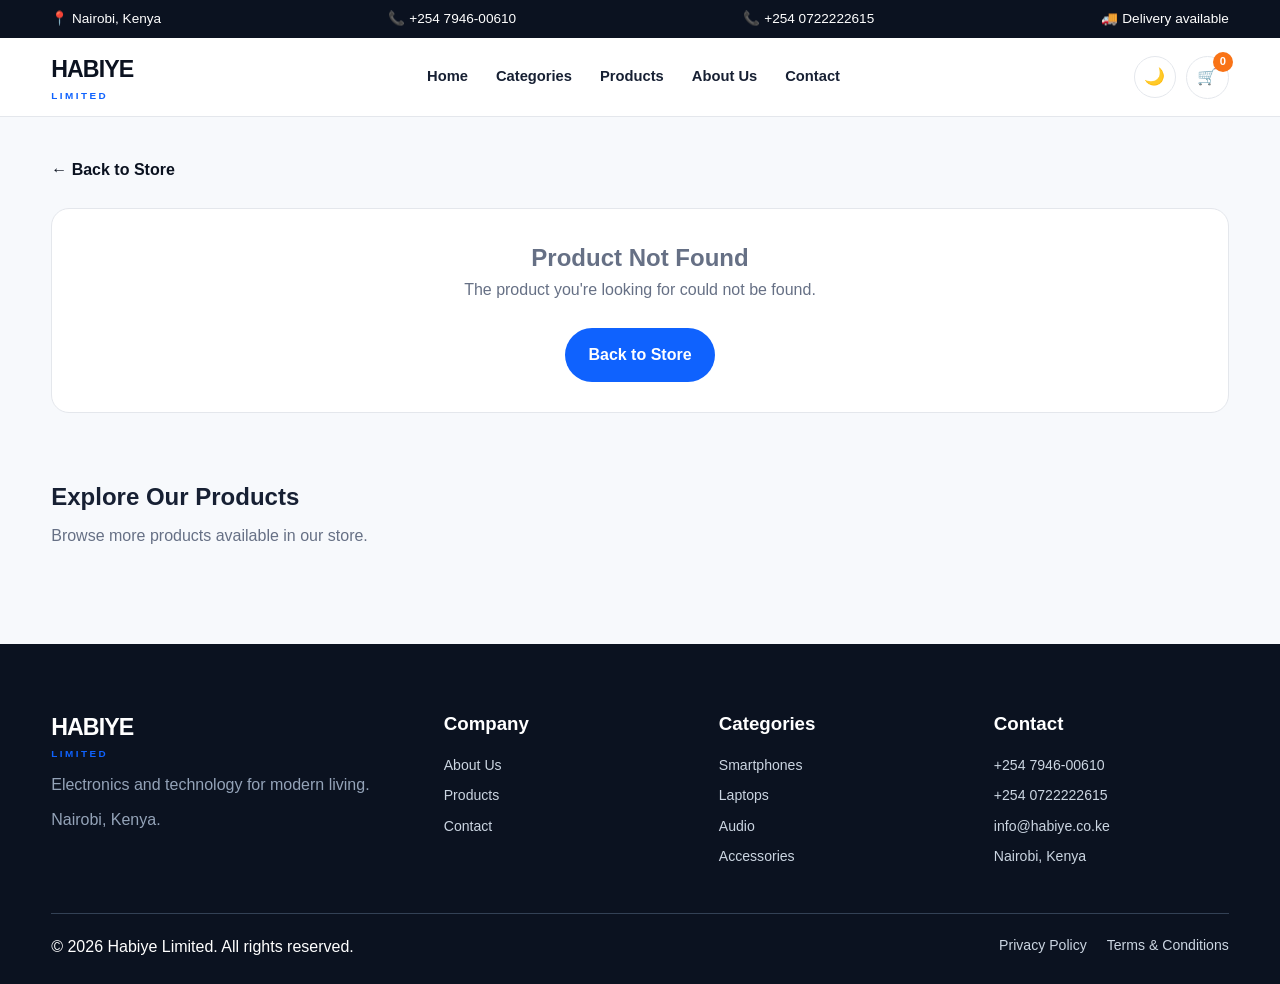
==== commit 8f07fe5f: "Add files via upload" ====
--- a/index2.html
+++ b/index2.html
@@ -7,6 +7,16 @@
   <title>Product | Habiye Limited</title>
 
   <link rel="stylesheet" href="style.css">
+
+  <script>
+  (function () {
+    const savedTheme = localStorage.getItem("habiye-theme");
+
+    if (savedTheme === "dark") {
+      document.documentElement.classList.add("dark-theme");
+    }
+  })();
+</script>
 
   <style>
     /* =========================================================
@@ -440,9 +450,10 @@
        EXISTING SITE SCRIPTS
   ======================================================== -->
 
-  <script src="products.js"></script>
-  <script src="components.js"></script>
-  <script src="cart.js"></script>
+<script src="products.js"></script>
+<script src="components.js"></script>
+<script src="cart.js"></script>
+<script src="script.js"></script>
 
 
   <!-- =======================================================
--- a/style.css
+++ b/style.css
@@ -129,6 +129,7 @@
   gap: 20px;
 
 }
+
 
 
 /* =========================
@@ -1225,123 +1226,121 @@
 
 }
 
-
 /* =========================
    CONTACT
 ========================= */
 
 .contact-grid {
-
+  display: block;
+  width: 100%;
+}
+
+.contact-information {
+  width: 100%;
+}
+
+/* Top section */
+.contact-information .section-label {
+  display: block;
+  margin-bottom: 10px;
+}
+
+.contact-information h2 {
+  margin: 0;
+}
+
+.contact-information > p {
+  color: var(--muted);
+  max-width: 750px;
+  margin: 20px 0 35px;
+}
+
+/* Contact details spread horizontally */
+.contact-information {
   display: grid;
-
-  grid-template-columns:
-    1fr 1fr;
-
-  gap: 60px;
-
+  grid-template-columns: repeat(4, 1fr);
+  column-gap: 40px;
   align-items: start;
-
-}
-
-
-.contact-information p {
-
+}
+
+/* Keep heading elements across the entire top */
+.contact-information .section-label,
+.contact-information h2,
+.contact-information > p {
+  grid-column: 1 / -1;
+}
+
+/* Individual contact information */
+.contact-item {
+  display: flex;
+  flex-direction: column;
+  margin: 0;
+  min-width: 0;
+}
+
+.contact-item strong {
+  margin-bottom: 5px;
+}
+
+.contact-item span {
   color: var(--muted);
-
-  max-width: 550px;
-
-  margin: 20px 0 30px;
-
-}
-
-
-.contact-item {
-
-  display: flex;
-
-  flex-direction: column;
-
-  margin-bottom: 20px;
-
-}
-
-
-.contact-item strong {
-
-  margin-bottom: 3px;
-
-}
-
-
-.contact-item span {
-
+}
+
+/* Hide the unused form */
+.contact-form {
+  display: none;
+}
+
+
+/* =========================
+   MOBILE
+========================= */
+
+@media (max-width: 760px) {
+
+  .contact-information {
+    grid-template-columns: repeat(2, 1fr);
+    gap: 25px;
+  }
+
+}
+
+
+@media (max-width: 480px) {
+
+  .contact-information {
+    grid-template-columns: 1fr;
+  }
+
+}
+
+
+/* Center the contact heading section */
+.contact-information .section-label,
+.contact-information h2,
+.contact-information > p {
+  text-align: center;
+  grid-column: 1 / -1;
+}
+
+.contact-information > p {
+  margin-left: auto;
+  margin-right: auto;
+}
+
+.contact-information .contact-item {
+  transform: translateX(7rem);
+}
+
+.contact-email {
   color: var(--muted);
-
-}
-
-
-.contact-form {
-
-  background: white;
-
-  border: 1px solid var(--border);
-
-  padding: 30px;
-
-  border-radius: var(--radius);
-
-  box-shadow: var(--shadow);
-
-}
-
-
-.contact-form h3 {
-
-  font-size: 1.4rem;
-
-  margin-bottom: 20px;
-
-}
-
-
-.contact-form label {
-
-  display: block;
-
-  font-size: 0.85rem;
-
-  font-weight: 700;
-
-  margin: 14px 0 6px;
-
-}
-
-
-.contact-form input,
-.contact-form textarea {
-
-  width: 100%;
-
-  border: 1px solid var(--border);
-
-  border-radius: 10px;
-
-  padding: 13px;
-
-  outline: none;
-
-  resize: vertical;
-
-}
-
-
-.contact-form input:focus,
-.contact-form textarea:focus {
-
-  border-color: var(--primary);
-
-}
-
+  text-decoration: none;
+}
+
+.contact-email:hover {
+  color: var(--primary);
+  text-decoration: underline;
+}
 
 /* =========================
    FOOTER
@@ -1945,4 +1944,413 @@
 
   }
 
+}
+
+/* ==================================================
+   HABIYE DARK MODE
+================================================== */
+
+html.dark-theme {
+  --light: #0f172a;
+  --dark: #f8fafc;
+  --text: #f8fafc;
+  --muted: #94a3b8;
+  --border: #334155;
+  --white: #1e293b;
+  --background: #0f172a;
+}
+
+
+/* =========================
+   BODY
+========================= */
+
+html.dark-theme body {
+  background: #0f172a;
+  color: #f8fafc;
+}
+
+
+/* =========================
+   HEADER
+========================= */
+
+html.dark-theme .navbar {
+  background: #111827;
+  border-color: #334155;
+}
+
+html.dark-theme .nav-menu a {
+  color: #f8fafc;
+}
+
+html.dark-theme .nav-menu a:hover {
+  color: #60a5fa;
+}
+
+
+/* =========================
+   TOP BAR
+========================= */
+
+html.dark-theme .top-bar {
+  background: #020617;
+  color: #cbd5e1;
+}
+
+
+/* =========================
+   SECTIONS
+========================= */
+
+html.dark-theme .section,
+html.dark-theme .business-section,
+html.dark-theme .contact-section {
+  background: #0f172a;
+}
+
+
+/* =========================
+   HEADINGS
+========================= */
+
+html.dark-theme h1,
+html.dark-theme h2,
+html.dark-theme h3,
+html.dark-theme h4,
+html.dark-theme h5,
+html.dark-theme h6 {
+  color: #f8fafc;
+}
+
+
+/* =========================
+   PARAGRAPHS
+========================= */
+
+html.dark-theme p {
+  color: #94a3b8;
+}
+
+
+/* =========================
+   CATEGORY CARDS
+========================= */
+
+html.dark-theme .category-card {
+  background: #1e293b;
+  border-color: #334155;
+  color: #f8fafc;
+}
+
+html.dark-theme .category-card h3 {
+  color: #f8fafc;
+}
+
+html.dark-theme .category-card p {
+  color: #94a3b8;
+}
+
+html.dark-theme .category-card:hover {
+  background: #273449;
+}
+
+
+/* =========================
+   PRODUCT CARDS
+========================= */
+
+html.dark-theme .product-card {
+  background: #1e293b;
+  border-color: #334155;
+}
+
+html.dark-theme .product-card h3 {
+  color: #f8fafc;
+}
+
+html.dark-theme .product-description {
+  color: #94a3b8;
+}
+
+html.dark-theme .product-category {
+  color: #94a3b8;
+}
+
+html.dark-theme .product-price {
+  color: #f8fafc;
+}
+
+
+/* =========================
+   PRODUCT TOOLS
+========================= */
+
+html.dark-theme .product-tools input,
+html.dark-theme .product-tools select {
+  background: #1e293b;
+  color: #f8fafc;
+  border-color: #334155;
+}
+
+html.dark-theme .product-tools input::placeholder {
+  color: #64748b;
+}
+
+
+/* =========================
+   BUSINESS CARD
+========================= */
+
+html.dark-theme .business-card {
+  background: #1e293b;
+  border-color: #334155;
+}
+
+html.dark-theme .business-card h3 {
+  color: #f8fafc;
+}
+
+html.dark-theme .business-card p {
+  color: #94a3b8;
+}
+
+
+/* =========================
+   TRUST CARDS
+========================= */
+
+html.dark-theme .trust-card {
+  background: #1e293b;
+  border-color: #334155;
+}
+
+html.dark-theme .trust-card h3 {
+  color: #f8fafc;
+}
+
+html.dark-theme .trust-card p {
+  color: #94a3b8;
+}
+
+
+/* =========================
+   CONTACT
+========================= */
+
+html.dark-theme .contact-item strong {
+  color: #f8fafc;
+}
+
+html.dark-theme .contact-item span,
+html.dark-theme .contact-email {
+  color: #94a3b8;
+}
+
+html.dark-theme .contact-email:hover {
+  color: #60a5fa;
+}
+
+
+/* =========================
+   MODALS
+========================= */
+
+html.dark-theme .modal {
+  background: #1e293b;
+  color: #f8fafc;
+  border-color: #334155;
+}
+
+html.dark-theme .modal h2,
+html.dark-theme .modal h3 {
+  color: #f8fafc;
+}
+
+
+/* =========================
+   CART
+========================= */
+
+html.dark-theme .cart-items {
+  color: #f8fafc;
+}
+
+html.dark-theme .cart-summary {
+  border-color: #334155;
+}
+
+html.dark-theme .cart-total {
+  color: #f8fafc;
+}
+
+
+/* =========================
+   THEME BUTTON
+========================= */
+
+.theme-toggle {
+  width: 42px;
+  height: 42px;
+
+  display: inline-flex;
+  align-items: center;
+  justify-content: center;
+
+  border: 1px solid var(--border);
+  border-radius: 50%;
+
+  background: transparent;
+  color: var(--dark);
+
+  font-size: 1.05rem;
+
+  cursor: pointer;
+
+  transition:
+    background 0.2s ease,
+    color 0.2s ease,
+    transform 0.2s ease;
+}
+
+.theme-toggle:hover {
+  transform: scale(1.08);
+}
+
+html.dark-theme .theme-toggle {
+  color: #f8fafc;
+  border-color: #475569;
+}
+
+html.dark-theme .theme-toggle:hover {
+  background: #334155;
+}
+
+
+/* =========================
+   INPUTS
+========================= */
+
+html.dark-theme input,
+html.dark-theme textarea,
+html.dark-theme select {
+  background: #1e293b;
+  color: #f8fafc;
+  border-color: #334155;
+}
+
+html.dark-theme input::placeholder,
+html.dark-theme textarea::placeholder {
+  color: #64748b;
+}
+
+
+/* =========================
+   QUANTITY CONTROLS
+========================= */
+
+html.dark-theme .quantity-control {
+  background: #1e293b;
+  border-color: #334155;
+}
+
+html.dark-theme .quantity-control button {
+  background: #334155;
+  color: #f8fafc;
+}
+
+
+/* =========================
+   FOOTER
+========================= */
+
+html.dark-theme footer {
+  background: #020617;
+  color: #cbd5e1;
+}
+
+
+/* ==================================================
+   PRODUCT DETAIL PAGE — DARK MODE
+================================================== */
+
+html.dark-theme .product-page {
+  background: #0f172a;
+  color: #f8fafc;
+}
+
+html.dark-theme .product-details {
+  background: #1e293b;
+  color: #f8fafc;
+  border-color: #334155;
+}
+
+html.dark-theme .product-detail-info {
+  color: #f8fafc;
+}
+
+html.dark-theme .product-detail-info h1 {
+  color: #f8fafc;
+}
+
+html.dark-theme .product-detail-category {
+  color: #94a3b8;
+}
+
+html.dark-theme .product-detail-description {
+  color: #cbd5e1;
+}
+
+html.dark-theme .product-detail-price {
+  color: #f8fafc;
+}
+
+html.dark-theme .product-full-details {
+  background: #1e293b;
+  color: #f8fafc;
+  border-color: #334155;
+}
+
+html.dark-theme .product-full-details h2,
+html.dark-theme .product-full-details h3 {
+  color: #f8fafc;
+}
+
+html.dark-theme .product-full-details p {
+  color: #cbd5e1;
+}
+
+
+/* Quantity control */
+
+html.dark-theme .quantity-control {
+  background: #0f172a;
+  border-color: #475569;
+}
+
+html.dark-theme .quantity-control button {
+  background: #334155;
+  color: #f8fafc;
+}
+
+html.dark-theme .quantity-control span {
+  color: #f8fafc;
+}
+
+
+/* Back to Store */
+
+html.dark-theme .back-link {
+  color: #cbd5e1;
+}
+
+html.dark-theme .back-link:hover {
+  color: #60a5fa;
+}
+
+
+/* Product image background */
+
+html.dark-theme .product-detail-image-wrapper {
+  background: #0f172a;
 }
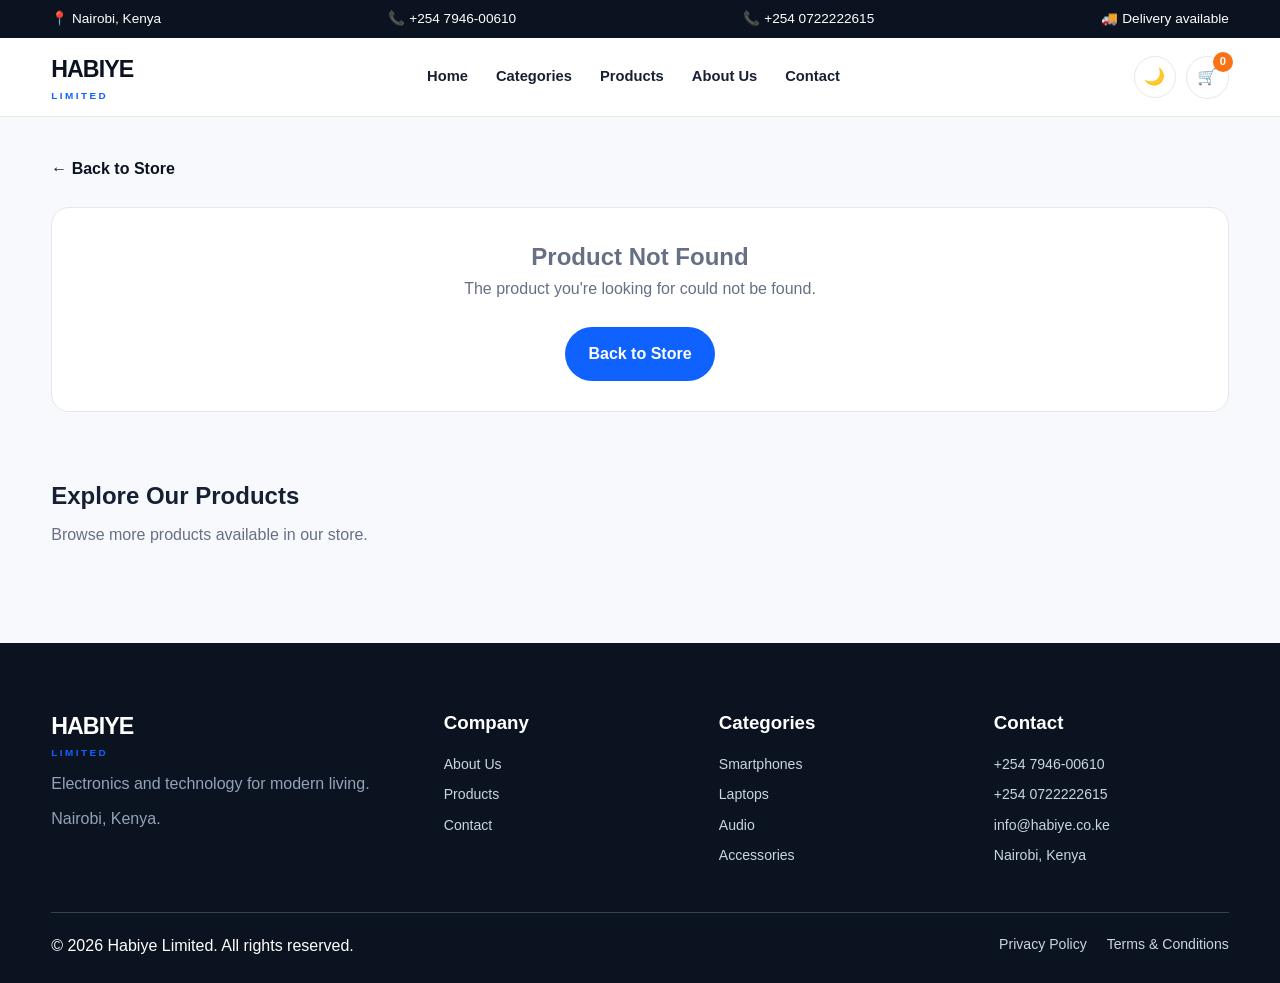
==== commit 3a7d435d: "Add files via upload" ====
--- a/index2.html
+++ b/index2.html
@@ -403,11 +403,6 @@
 
         </div>
 
-        <!--
-          IMPORTANT:
-          .product-grid and .product-card are the SAME classes
-          used by index.html.
-        -->
         <div
           id="allProductsGrid"
           class="product-grid"
@@ -450,10 +445,10 @@
        EXISTING SITE SCRIPTS
   ======================================================== -->
 
-<script src="products.js"></script>
-<script src="components.js"></script>
-<script src="cart.js"></script>
-<script src="script.js"></script>
+  <script src="products.js"></script>
+  <script src="components.js"></script>
+  <script src="cart.js"></script>
+  <script src="script.js"></script>
 
 
   <!-- =======================================================
@@ -467,27 +462,46 @@
         ? window.products
         : [];
 
-      const productDetails = document.getElementById("productDetails");
-      const recommendedSection = document.getElementById("recommendedSection");
-      const recommendedGrid = document.getElementById("recommendedGrid");
-
-      const allProductsGrid = document.getElementById("allProductsGrid");
-      const productsCount = document.getElementById("productsCount");
-      const loadMoreWrapper = document.getElementById("loadMoreWrapper");
-      const loadMoreButton = document.getElementById("loadMoreButton");
-      const noProductsMessage = document.getElementById("noProductsMessage");
+      const productDetails =
+        document.getElementById("productDetails");
+
+      const recommendedSection =
+        document.getElementById("recommendedSection");
+
+      const recommendedGrid =
+        document.getElementById("recommendedGrid");
+
+      const allProductsGrid =
+        document.getElementById("allProductsGrid");
+
+      const productsCount =
+        document.getElementById("productsCount");
+
+      const loadMoreWrapper =
+        document.getElementById("loadMoreWrapper");
+
+      const loadMoreButton =
+        document.getElementById("loadMoreButton");
+
+      const noProductsMessage =
+        document.getElementById("noProductsMessage");
 
 
       /* =====================================================
          GET CURRENT PRODUCT
       ====================================================== */
 
-      const urlParams = new URLSearchParams(window.location.search);
-      const productId = Number(urlParams.get("id"));
-
-      const selectedProduct = products.find(
-        product => Number(product.id) === productId
-      );
+      const urlParams =
+        new URLSearchParams(window.location.search);
+
+      const productId =
+        Number(urlParams.get("id"));
+
+      const selectedProduct =
+        products.find(
+          product =>
+            Number(product.id) === productId
+        );
 
 
       /* =====================================================
@@ -498,16 +512,22 @@
 
         productDetails.innerHTML = `
           <div class="no-products-message">
+
             <h2>Product Not Found</h2>
+
             <p>
               The product you're looking for could not be found.
             </p>
 
             <br>
 
-            <a href="index.html" class="button primary-button">
+            <a
+              href="index.html"
+              class="button primary-button"
+            >
               Back to Store
             </a>
+
           </div>
         `;
 
@@ -523,11 +543,13 @@
 
       let quantity = 1;
 
-      const productTag = selectedProduct.tag
-        ? `<span class="product-detail-tag">${selectedProduct.tag}</span>`
-        : "";
-
-      const rating = selectedProduct.rating || 0;
+      const productTag =
+        selectedProduct.tag
+          ? `<span class="product-detail-tag">${selectedProduct.tag}</span>`
+          : "";
+
+      const rating =
+        selectedProduct.rating || 0;
 
       const ratingCount =
         selectedProduct.ratingCount ||
@@ -563,12 +585,15 @@
             </h1>
 
             <div class="product-detail-rating">
+
               ★★★★★
+
               ${
                 ratingCount
                   ? `<span>${ratingCount}</span>`
                   : ""
               }
+
             </div>
 
             <p class="product-detail-description">
@@ -576,7 +601,9 @@
             </p>
 
             <strong class="product-detail-price">
-              KSh ${Number(selectedProduct.price || 0).toLocaleString()}
+              KSh ${Number(
+                selectedProduct.price || 0
+              ).toLocaleString()}
             </strong>
 
 
@@ -625,7 +652,10 @@
               </h3>
 
               <p>
-                ${selectedProduct.description || "More information about this product will be available soon."}
+                ${
+                  selectedProduct.description ||
+                  "More information about this product will be available soon."
+                }
               </p>
 
             </div>
@@ -650,22 +680,34 @@
         document.getElementById("increaseQuantity");
 
 
-      decreaseQuantity.addEventListener("click", function () {
-
-        if (quantity > 1) {
-          quantity--;
-          quantityValue.textContent = quantity;
+      decreaseQuantity.addEventListener(
+        "click",
+        function () {
+
+          if (quantity > 1) {
+
+            quantity--;
+
+            quantityValue.textContent =
+              quantity;
+
+          }
+
         }
-
-      });
-
-
-      increaseQuantity.addEventListener("click", function () {
-
-        quantity++;
-        quantityValue.textContent = quantity;
-
-      });
+      );
+
+
+      increaseQuantity.addEventListener(
+        "click",
+        function () {
+
+          quantity++;
+
+          quantityValue.textContent =
+            quantity;
+
+        }
+      );
 
 
       /* =====================================================
@@ -676,21 +718,24 @@
         document.getElementById("mainAddToCart");
 
 
-      mainAddToCart.addEventListener("click", function () {
-
-        if (
-          window.HabiyeCart &&
-          typeof window.HabiyeCart.addToCart === "function"
-        ) {
-
-          window.HabiyeCart.addToCart(
-            selectedProduct.id,
-            quantity
-          );
+      mainAddToCart.addEventListener(
+        "click",
+        function () {
+
+          if (
+            window.HabiyeCart &&
+            typeof window.HabiyeCart.addToCart === "function"
+          ) {
+
+            window.HabiyeCart.addToCart(
+              selectedProduct.id,
+              quantity
+            );
+
+          }
 
         }
-
-      });
+      );
 
 
       /* =====================================================
@@ -698,26 +743,32 @@
          SIMPLE SYSTEM — NO RECOMMENDATION ENGINE
       ====================================================== */
 
-      const otherProducts = products.filter(
-        product =>
-          Number(product.id) !== Number(selectedProduct.id)
-      );
-
-
-      const sameCategory = otherProducts.filter(
-        product =>
-          product.category &&
-          selectedProduct.category &&
-          product.category === selectedProduct.category
-      );
-
-
-      const differentCategory = otherProducts.filter(
-        product =>
-          !product.category ||
-          !selectedProduct.category ||
-          product.category !== selectedProduct.category
-      );
+      const otherProducts =
+        products.filter(
+          product =>
+            Number(product.id) !==
+            Number(selectedProduct.id)
+        );
+
+
+      const sameCategory =
+        otherProducts.filter(
+          product =>
+            product.category &&
+            selectedProduct.category &&
+            product.category ===
+            selectedProduct.category
+        );
+
+
+      const differentCategory =
+        otherProducts.filter(
+          product =>
+            !product.category ||
+            !selectedProduct.category ||
+            product.category !==
+            selectedProduct.category
+        );
 
 
       const recommendedProducts = [
@@ -728,7 +779,8 @@
 
       if (recommendedProducts.length > 0) {
 
-        recommendedSection.style.display = "block";
+        recommendedSection.style.display =
+          "block";
 
         recommendedGrid.innerHTML =
           recommendedProducts
@@ -739,63 +791,13 @@
 
 
       /* =====================================================
-         RECOMMENDATION BUTTONS
-      ====================================================== */
-
-      recommendedGrid.addEventListener(
-        "click",
-        function (event) {
-
-          const viewButton =
-            event.target.closest("[data-view-product]");
-
-          const cartButton =
-            event.target.closest("[data-recommendation-cart]");
-
-
-          /* VIEW */
-
-          if (viewButton) {
-
-            const id =
-              Number(viewButton.dataset.viewProduct);
-
-            window.location.href =
-              `index2.html?id=${id}`;
-
-            return;
-          }
-
-
-          /* ADD TO CART */
-
-          if (cartButton) {
-
-            const id =
-              Number(cartButton.dataset.recommendationCart);
-
-            if (
-              window.HabiyeCart &&
-              typeof window.HabiyeCart.addToCart === "function"
-            ) {
-
-              window.HabiyeCart.addToCart(id, 1);
-
-            }
-
-          }
-
-        }
-      );
-
-
-      /* =====================================================
          DEVICE-BASED INITIAL PRODUCT COUNT
       ====================================================== */
 
       function getInitialProductCount() {
 
-        const width = window.innerWidth;
+        const width =
+          window.innerWidth;
 
         /*
           Large desktop:
@@ -835,106 +837,147 @@
         This section represents the complete store catalogue.
       */
 
-      const allStoreProducts = createSmartProductOrder(products, selectedProduct);
-
-      function createSmartProductOrder(productList, currentProduct) {
-
-  const remainingProducts = productList.filter(
-    product =>
-      Number(product.id) !== Number(currentProduct?.id)
-  );
-
-  const categories = [
-    ...new Set(
-      remainingProducts
-        .map(product => product.category)
-        .filter(Boolean)
-    )
-  ];
-
-  const productsByCategory = {};
-
-  categories.forEach(category => {
-    productsByCategory[category] =
-      remainingProducts.filter(
-        product => product.category === category
-      );
-  });
-
-
-  /*
-    Shuffle each category independently.
-  */
-  Object.keys(productsByCategory).forEach(category => {
-
-    productsByCategory[category] =
-      shuffleArray(productsByCategory[category]);
-
-  });
-
-
-  /*
-    Take products from different categories
-    one by one instead of taking 30 from one category.
-  */
-  const result = [];
-
-  let productsRemaining = true;
-
-  while (productsRemaining) {
-
-    productsRemaining = false;
-
-    for (const category of categories) {
-
-      if (
-        productsByCategory[category] &&
-        productsByCategory[category].length > 0
+      const allStoreProducts =
+        createSmartProductOrder(
+          products,
+          selectedProduct
+        );
+
+
+      function createSmartProductOrder(
+        productList,
+        currentProduct
       ) {
 
-        result.push(
-          productsByCategory[category].shift()
+        const remainingProducts =
+          productList.filter(
+            product =>
+              Number(product.id) !==
+              Number(currentProduct?.id)
+          );
+
+
+        const categories = [
+          ...new Set(
+            remainingProducts
+              .map(product => product.category)
+              .filter(Boolean)
+          )
+        ];
+
+
+        const productsByCategory = {};
+
+
+        categories.forEach(
+          category => {
+
+            productsByCategory[category] =
+              remainingProducts.filter(
+                product =>
+                  product.category ===
+                  category
+              );
+
+          }
         );
 
-        productsRemaining = true;
-      }
-
-    }
-
-  }
-
-
-  return result;
-}
-
-
-/*
-  Fisher-Yates shuffle
-*/
-function shuffleArray(array) {
-
-  const shuffled = [...array];
-
-  for (
-    let i = shuffled.length - 1;
-    i > 0;
-    i--
-  ) {
-
-    const j =
-      Math.floor(Math.random() * (i + 1));
-
-    [
-      shuffled[i],
-      shuffled[j]
-    ] = [
-      shuffled[j],
-      shuffled[i]
-    ];
-  }
-
-  return shuffled;
-}
+
+        /*
+          Shuffle each category independently.
+        */
+
+        Object.keys(
+          productsByCategory
+        ).forEach(
+          category => {
+
+            productsByCategory[category] =
+              shuffleArray(
+                productsByCategory[category]
+              );
+
+          }
+        );
+
+
+        /*
+          Take products from different categories
+          one by one instead of taking 30 from one category.
+        */
+
+        const result = [];
+
+        let productsRemaining = true;
+
+
+        while (productsRemaining) {
+
+          productsRemaining = false;
+
+
+          for (
+            const category of categories
+          ) {
+
+            if (
+              productsByCategory[category] &&
+              productsByCategory[category].length > 0
+            ) {
+
+              result.push(
+                productsByCategory[category].shift()
+              );
+
+              productsRemaining = true;
+
+            }
+
+          }
+
+        }
+
+
+        return result;
+      }
+
+
+      /*
+        Fisher-Yates shuffle
+      */
+
+      function shuffleArray(array) {
+
+        const shuffled =
+          [...array];
+
+
+        for (
+          let i = shuffled.length - 1;
+          i > 0;
+          i--
+        ) {
+
+          const j =
+            Math.floor(
+              Math.random() *
+              (i + 1)
+            );
+
+
+          [
+            shuffled[i],
+            shuffled[j]
+          ] = [
+            shuffled[j],
+            shuffled[i]
+          ];
+
+        }
+
+
+        return shuffled;
+      }
 
 
       /* =====================================================
@@ -945,19 +988,24 @@
 
         if (!allStoreProducts.length) {
 
-          allProductsGrid.innerHTML = "";
-
-          productsCount.textContent = "";
-
-          noProductsMessage.style.display = "block";
-
-          loadMoreWrapper.style.display = "none";
+          allProductsGrid.innerHTML =
+            "";
+
+          productsCount.textContent =
+            "";
+
+          noProductsMessage.style.display =
+            "block";
+
+          loadMoreWrapper.style.display =
+            "none";
 
           return;
         }
 
 
-        noProductsMessage.style.display = "none";
+        noProductsMessage.style.display =
+          "none";
 
 
         const visibleProducts =
@@ -982,11 +1030,13 @@
           allStoreProducts.length
         ) {
 
-          loadMoreWrapper.style.display = "flex";
+          loadMoreWrapper.style.display =
+            "flex";
 
         } else {
 
-          loadMoreWrapper.style.display = "none";
+          loadMoreWrapper.style.display =
+            "none";
 
         }
 
@@ -1001,7 +1051,8 @@
         "click",
         function () {
 
-          const width = window.innerWidth;
+          const width =
+            window.innerWidth;
 
           let loadAmount;
 
@@ -1021,7 +1072,8 @@
           }
 
 
-          visibleProductCount += loadAmount;
+          visibleProductCount +=
+            loadAmount;
 
 
           if (
@@ -1043,35 +1095,41 @@
             loaded products instead of jumping to the top.
           */
 
-          setTimeout(function () {
-
-            const cards =
-              allProductsGrid.querySelectorAll(
-                ".product-card"
-              );
-
-            if (cards.length > 0) {
-
-              const lastCard =
-                cards[
-                  Math.max(
-                    0,
-                    cards.length - loadAmount
-                  )
-                ];
-
-              if (lastCard) {
-
-                lastCard.scrollIntoView({
-                  behavior: "smooth",
-                  block: "center"
-                });
+          setTimeout(
+            function () {
+
+              const cards =
+                allProductsGrid.querySelectorAll(
+                  ".product-card"
+                );
+
+
+              if (cards.length > 0) {
+
+                const lastCard =
+                  cards[
+                    Math.max(
+                      0,
+                      cards.length -
+                      loadAmount
+                    )
+                  ];
+
+
+                if (lastCard) {
+
+                  lastCard.scrollIntoView({
+                    behavior: "smooth",
+                    block: "center"
+                  });
+
+                }
 
               }
 
-            }
-
-          }, 100);
+            },
+            100
+          );
 
         }
       );
@@ -1079,14 +1137,16 @@
 
       /* =====================================================
          PRODUCT CARD
-         SAME CLASSES USED BY index.html
+         SAME CARD USED FOR RECOMMENDATIONS
+         AND ALL PRODUCTS
       ====================================================== */
 
       function renderProductCard(product) {
 
-        const tag = product.tag
-          ? `<span class="product-tag">${product.tag}</span>`
-          : "";
+        const tag =
+          product.tag
+            ? `<span class="product-tag">${product.tag}</span>`
+            : "";
 
 
         const ratingCount =
@@ -1147,7 +1207,9 @@
               <div class="product-card-bottom">
 
                 <strong class="product-price">
-                  KSh ${Number(product.price || 0).toLocaleString()}
+                  KSh ${Number(
+                    product.price || 0
+                  ).toLocaleString()}
                 </strong>
 
 
@@ -1165,7 +1227,7 @@
                   <button
                     type="button"
                     class="button primary-button"
-                    data-product-cart="${product.id}"
+                    data-cart-product="${product.id}"
                   >
                     Add to Cart
                   </button>
@@ -1183,48 +1245,68 @@
 
 
       /* =====================================================
-         ALL PRODUCT BUTTONS
+         ALL PRODUCT + RECOMMENDATION BUTTONS
+         ONE UNIFIED HANDLER
       ====================================================== */
 
-      allProductsGrid.addEventListener(
+      document.addEventListener(
         "click",
         function (event) {
 
           const viewButton =
-            event.target.closest("[data-view-product]");
+            event.target.closest(
+              "[data-view-product]"
+            );
+
 
           const cartButton =
-            event.target.closest("[data-product-cart]");
-
-
-          /* VIEW */
+            event.target.closest(
+              "[data-cart-product]"
+            );
+
+
+          /* =================================================
+             VIEW PRODUCT
+          ================================================= */
 
           if (viewButton) {
 
             const id =
-              Number(viewButton.dataset.viewProduct);
+              Number(
+                viewButton.dataset.viewProduct
+              );
+
 
             window.location.href =
               `index2.html?id=${id}`;
 
+
             return;
           }
 
 
-          /* ADD TO CART */
+          /* =================================================
+             ADD TO CART
+          ================================================= */
 
           if (cartButton) {
 
             const id =
-              Number(cartButton.dataset.productCart);
+              Number(
+                cartButton.dataset.cartProduct
+              );
 
 
             if (
               window.HabiyeCart &&
-              typeof window.HabiyeCart.addToCart === "function"
+              typeof window.HabiyeCart.addToCart ===
+                "function"
             ) {
 
-              window.HabiyeCart.addToCart(id, 1);
+              window.HabiyeCart.addToCart(
+                id,
+                1
+              );
 
             }
 
--- a/style.css
+++ b/style.css
@@ -100,6 +100,17 @@
 
 }
 
+/* =========================
+   FIXED SITE HEADER
+========================= */
+
+#site-header {
+  position: fixed;
+  top: 0;
+  left: 0;
+  width: 100%;
+  z-index: 2000;
+}
 
 /* =========================
    TOP BAR
@@ -132,18 +143,8 @@
 
 
 
-/* =========================
-   NAVBAR
-========================= */
-
 .navbar {
 
-  position: sticky;
-
-  top: 0;
-
-  z-index: 1000;
-
   background: rgba(255,255,255,0.96);
 
   backdrop-filter: blur(12px);
@@ -152,7 +153,6 @@
 
 }
 
-
 .nav-container {
 
   min-height: 78px;
@@ -165,6 +165,21 @@
 
   gap: 30px;
 
+}
+
+body {
+  padding-top: 116px;
+
+  font-family:
+    Arial,
+    Helvetica,
+    sans-serif;
+
+  color: var(--text);
+
+  background: var(--light);
+
+  line-height: 1.6;
 }
 
 
@@ -2353,4 +2368,898 @@
 
 html.dark-theme .product-detail-image-wrapper {
   background: #0f172a;
+}
+
+/* =========================
+   FOOTER — DARK MODE
+========================= */
+
+html.dark-theme footer {
+  background: #020617;
+  color: #cbd5e1;
+  border-color: #334155;
+}
+
+html.dark-theme .footer-bottom {
+  color: #cbd5e1;
+}
+
+html.dark-theme .footer-bottom a {
+  color: #cbd5e1;
+  text-decoration: none;
+}
+
+html.dark-theme .footer-bottom a:hover {
+  color: #60a5fa;
+}
+
+
+
+/* ==================================================
+   CART MODAL — POLISHED DESIGN
+================================================== */
+
+#cartModal {
+  padding: 20px;
+}
+
+#cartModal .modal {
+  width: min(720px, 100%);
+  max-height: 90vh;
+  overflow-y: auto;
+  padding: 28px;
+  border-radius: 24px;
+  background: #ffffff;
+  box-shadow: 0 25px 70px rgba(0, 0, 0, 0.25);
+}
+
+/* Cart heading */
+
+#cartModal .modal > h2 {
+  margin: 0 0 24px;
+  font-size: 1.6rem;
+}
+
+
+/* Close button */
+
+#cartModal .modal-close {
+  width: 36px;
+  height: 36px;
+  border: none;
+  border-radius: 50%;
+  background: #f1f5f9;
+  color: #0f172a;
+  font-size: 1.2rem;
+  font-weight: 700;
+  cursor: pointer;
+
+  display: flex;
+  align-items: center;
+  justify-content: center;
+
+  transition: 0.2s ease;
+}
+
+#cartModal .modal-close:hover {
+  background: #e2e8f0;
+  transform: rotate(90deg);
+}
+
+
+/* ==================================================
+   CART ITEMS
+================================================== */
+
+#cartModal .cart-items {
+  display: flex;
+  flex-direction: column;
+  gap: 0;
+}
+
+
+/* Individual cart item */
+
+#cartModal .cart-item {
+  display: grid;
+  grid-template-columns: 90px minmax(0, 1fr) auto;
+  gap: 18px;
+  align-items: center;
+
+  padding: 18px 0;
+
+  border-bottom: 1px solid #e2e8f0;
+}
+
+
+/* Product image */
+
+#cartModal .cart-item-image {
+  width: 90px;
+  height: 90px;
+
+  border-radius: 14px;
+  overflow: hidden;
+
+  background: #f1f5f9;
+  flex-shrink: 0;
+}
+
+#cartModal .cart-item-image img {
+  width: 100%;
+  height: 100%;
+  object-fit: cover;
+  display: block;
+}
+
+
+/* Product information */
+
+#cartModal .cart-item-info {
+  min-width: 0;
+}
+
+#cartModal .cart-item-name {
+  margin: 0 0 6px;
+
+  font-size: 1rem;
+  line-height: 1.3;
+  font-weight: 800;
+
+  color: #0f172a;
+}
+
+#cartModal .cart-item-price {
+  margin: 0 0 12px;
+
+  color: #64748b;
+  font-size: 0.85rem;
+}
+
+
+/* Quantity controls */
+
+#cartModal .cart-item-quantity {
+  display: inline-flex;
+  align-items: center;
+
+  border: 1px solid #cbd5e1;
+  border-radius: 9px;
+  overflow: hidden;
+
+  height: 34px;
+}
+
+#cartModal .cart-item-quantity button {
+  width: 34px;
+  height: 34px;
+
+  border: none;
+  background: #f8fafc;
+
+  color: #0f172a;
+
+  font-size: 1rem;
+  font-weight: 700;
+
+  cursor: pointer;
+
+  transition: 0.15s ease;
+}
+
+#cartModal .cart-item-quantity button:hover {
+  background: #e2e8f0;
+}
+
+#cartModal .cart-item-quantity span {
+  min-width: 34px;
+
+  text-align: center;
+
+  font-size: 0.9rem;
+  font-weight: 700;
+}
+
+
+/* Item total */
+
+#cartModal .cart-item-total {
+  text-align: right;
+  white-space: nowrap;
+}
+
+#cartModal .cart-item-total strong {
+  display: block;
+
+  font-size: 1rem;
+  font-weight: 800;
+
+  color: #0f172a;
+}
+
+
+/* Remove */
+
+#cartModal .cart-item-remove {
+  margin-top: 8px;
+
+  border: none;
+  background: transparent;
+
+  color: #ef4444;
+
+  font-size: 0.78rem;
+  font-weight: 700;
+
+  cursor: pointer;
+}
+
+#cartModal .cart-item-remove:hover {
+  text-decoration: underline;
+}
+
+
+/* ==================================================
+   CART SUMMARY
+================================================== */
+
+#cartModal .cart-summary {
+  padding-top: 22px;
+  border-top: none;
+}
+
+
+/* Total */
+
+#cartModal .cart-total {
+  display: flex;
+  justify-content: space-between;
+  align-items: center;
+
+  margin-bottom: 18px;
+
+  font-size: 1rem;
+}
+
+#cartModal .cart-total strong {
+  font-size: 1.25rem;
+  font-weight: 900;
+}
+
+
+/* Buttons */
+
+#cartModal .cart-summary {
+  display: flex;
+  flex-wrap: wrap;
+  align-items: center;
+  gap: 10px;
+}
+
+#cartModal .cart-total {
+  width: 100%;
+}
+
+#cartModal .full-button {
+  width: auto;
+  margin: 0;
+}
+
+
+/* Clear cart */
+
+#cartModal #clearCartButton {
+  order: 1;
+}
+
+
+/* WhatsApp */
+
+#cartModal #whatsappButton {
+  order: 2;
+}
+
+
+/* ==================================================
+   DARK MODE
+================================================== */
+
+html.dark-theme #cartModal .modal {
+  background: #1e293b;
+  color: #f8fafc;
+}
+
+html.dark-theme #cartModal .modal > h2 {
+  color: #f8fafc;
+}
+
+html.dark-theme #cartModal .modal-close {
+  background: #f1f5f9;
+  color: #0f172a;
+}
+
+html.dark-theme #cartModal .cart-item {
+  border-color: #334155;
+}
+
+html.dark-theme #cartModal .cart-item-image {
+  background: #0f172a;
+}
+
+html.dark-theme #cartModal .cart-item-name {
+  color: #f8fafc;
+}
+
+html.dark-theme #cartModal .cart-item-price {
+  color: #94a3b8;
+}
+
+html.dark-theme #cartModal .cart-item-quantity {
+  border-color: #475569;
+}
+
+html.dark-theme #cartModal .cart-item-quantity button {
+  background: #334155;
+  color: #f8fafc;
+}
+
+html.dark-theme #cartModal .cart-item-quantity button:hover {
+  background: #475569;
+}
+
+html.dark-theme #cartModal .cart-item-quantity span {
+  color: #f8fafc;
+}
+
+html.dark-theme #cartModal .cart-item-total strong {
+  color: #f8fafc;
+}
+
+html.dark-theme #cartModal .cart-total {
+  color: #f8fafc;
+}
+
+html.dark-theme #cartModal .cart-total strong {
+  color: #ffffff;
+}
+
+
+/* ==================================================
+   MOBILE
+================================================== */
+
+@media (max-width: 600px) {
+
+  #cartModal {
+    padding: 10px;
+  }
+
+  #cartModal .modal {
+    padding: 20px;
+    border-radius: 20px;
+  }
+
+  #cartModal .cart-item {
+    grid-template-columns: 70px minmax(0, 1fr);
+    gap: 12px;
+  }
+
+  #cartModal .cart-item-image {
+    width: 70px;
+    height: 70px;
+  }
+
+  #cartModal .cart-item-total {
+    grid-column: 2;
+    text-align: left;
+  }
+
+  #cartModal .cart-summary {
+    flex-direction: column;
+    align-items: stretch;
+  }
+
+  #cartModal .full-button {
+    width: 100%;
+  }
+
+}
+
+
+/* ==================================================
+   HABIYE CART MODAL — PREMIUM DESIGN
+================================================== */
+
+/* Cart modal */
+
+#cartModal {
+  padding: 20px;
+}
+
+#cartModal .modal {
+  width: min(760px, 100%);
+  max-height: 90vh;
+  overflow-y: auto;
+
+  padding: 30px;
+
+  border-radius: 24px;
+
+  background: #ffffff;
+
+  box-shadow:
+    0 25px 60px rgba(0, 0, 0, 0.25);
+}
+
+
+/* ==================================================
+   CART HEADER
+================================================== */
+
+#cartModal .modal-header {
+  display: flex;
+  align-items: center;
+  justify-content: space-between;
+
+  margin-bottom: 20px;
+}
+
+#cartModal .modal-header h2 {
+  margin: 0;
+
+  font-size: 1.55rem;
+  font-weight: 900;
+}
+
+
+/* Close button */
+
+#cartModal .modal-close {
+  width: 38px;
+  height: 38px;
+
+  border: none;
+  border-radius: 50%;
+
+  background: #f1f5f9;
+  color: #0f172a;
+
+  font-size: 1.15rem;
+  font-weight: 800;
+
+  cursor: pointer;
+
+  display: flex;
+  align-items: center;
+  justify-content: center;
+
+  transition: 0.2s ease;
+}
+
+#cartModal .modal-close:hover {
+  background: #e2e8f0;
+  transform: rotate(90deg);
+}
+
+
+/* ==================================================
+   CART ITEMS
+================================================== */
+
+#cartModal .cart-items {
+  display: flex;
+  flex-direction: column;
+}
+
+
+/* Individual item */
+
+#cartModal .cart-item {
+  display: grid;
+
+  grid-template-columns:
+    82px
+    minmax(0, 1fr)
+    auto;
+
+  align-items: center;
+
+  column-gap: 18px;
+
+  padding: 18px 0;
+
+  border-bottom: 1px solid #e2e8f0;
+}
+
+
+/* ==================================================
+   PRODUCT IMAGE
+================================================== */
+
+#cartModal .cart-item-image {
+  width: 82px;
+  height: 82px;
+
+  border-radius: 14px;
+
+  overflow: hidden;
+
+  background: #f1f5f9;
+
+  flex-shrink: 0;
+}
+
+#cartModal .cart-item-image img {
+  width: 100%;
+  height: 100%;
+
+  object-fit: cover;
+
+  display: block;
+
+  transition: transform 0.25s ease;
+}
+
+#cartModal .cart-item:hover .cart-item-image img {
+  transform: scale(1.05);
+}
+
+
+/* ==================================================
+   PRODUCT INFORMATION
+================================================== */
+
+#cartModal .cart-item-info {
+  min-width: 0;
+}
+
+#cartModal .cart-item-info h3 {
+  margin: 0 0 5px;
+
+  font-size: 1rem;
+  line-height: 1.3;
+
+  font-weight: 800;
+
+  color: #0f172a;
+}
+
+#cartModal .cart-item-unit-price {
+  margin: 0 0 10px;
+
+  font-size: 0.82rem;
+
+  color: #64748b;
+}
+
+
+/* ==================================================
+   QUANTITY CONTROL
+================================================== */
+
+#cartModal .cart-item-controls {
+  display: inline-flex;
+
+  align-items: center;
+
+  height: 34px;
+
+  border: 1px solid #cbd5e1;
+
+  border-radius: 9px;
+
+  overflow: hidden;
+
+  background: #ffffff;
+}
+
+#cartModal .quantity-button {
+  width: 34px;
+  height: 34px;
+
+  border: none;
+
+  background: #f8fafc;
+
+  color: #0f172a;
+
+  font-size: 1rem;
+  font-weight: 800;
+
+  cursor: pointer;
+
+  transition: 0.15s ease;
+}
+
+#cartModal .quantity-button:hover {
+  background: #e2e8f0;
+}
+
+#cartModal .cart-item-controls span {
+  min-width: 34px;
+
+  text-align: center;
+
+  font-size: 0.9rem;
+  font-weight: 800;
+
+  color: #0f172a;
+}
+
+
+/* ==================================================
+   REMOVE BUTTON
+================================================== */
+
+#cartModal .remove-cart-item {
+  display: block;
+
+  margin-top: 8px;
+
+  padding: 0;
+
+  border: none;
+
+  background: transparent;
+
+  color: #ef4444;
+
+  font-size: 0.75rem;
+  font-weight: 700;
+
+  cursor: pointer;
+}
+
+#cartModal .remove-cart-item:hover {
+  text-decoration: underline;
+}
+
+
+/* ==================================================
+   ITEM TOTAL
+================================================== */
+
+#cartModal .cart-item-total {
+  align-self: center;
+
+  white-space: nowrap;
+
+  font-size: 1rem;
+  font-weight: 900;
+
+  color: #0f172a;
+}
+
+
+/* ==================================================
+   CART FOOTER
+================================================== */
+
+#cartModal .cart-footer {
+  padding-top: 22px;
+}
+
+#cartModal .cart-footer > strong {
+  display: flex;
+
+  align-items: center;
+  justify-content: space-between;
+
+  margin-bottom: 18px;
+
+  font-size: 1rem;
+}
+
+#cartModal #cartTotal {
+  font-size: 1.3rem;
+  font-weight: 900;
+}
+
+
+/* ==================================================
+   CART ACTIONS
+================================================== */
+
+#cartModal .cart-actions {
+  display: flex;
+
+  align-items: center;
+
+  gap: 10px;
+}
+
+#cartModal .cart-actions .button {
+  min-height: 48px;
+
+  border-radius: 999px;
+
+  padding: 12px 22px;
+
+  font-weight: 800;
+}
+
+
+/* Clear cart */
+
+#cartModal #clearCartButton {
+  background: #f1f5f9;
+
+  color: #0f172a;
+
+  border: none;
+}
+
+#cartModal #clearCartButton:hover {
+  background: #e2e8f0;
+}
+
+
+/* WhatsApp */
+
+#cartModal #whatsappButton {
+  flex: 1;
+}
+
+
+/* ==================================================
+   EMPTY CART
+================================================== */
+
+#cartModal .empty-cart {
+  text-align: center;
+
+  padding: 45px 20px;
+}
+
+#cartModal .empty-cart-icon {
+  font-size: 3rem;
+
+  margin-bottom: 12px;
+}
+
+#cartModal .empty-cart h3 {
+  margin: 0 0 8px;
+
+  font-size: 1.15rem;
+}
+
+#cartModal .empty-cart p {
+  margin: 0;
+
+  color: #64748b;
+
+  font-size: 0.9rem;
+}
+
+
+/* ==================================================
+   DARK MODE
+================================================== */
+
+html.dark-theme #cartModal .modal {
+  background: #1e293b;
+  color: #f8fafc;
+
+  box-shadow:
+    0 25px 60px rgba(0, 0, 0, 0.55);
+}
+
+html.dark-theme #cartModal .modal-header h2 {
+  color: #f8fafc;
+}
+
+html.dark-theme #cartModal .modal-close {
+  background: #f1f5f9;
+  color: #0f172a;
+}
+
+html.dark-theme #cartModal .cart-item {
+  border-color: #334155;
+}
+
+html.dark-theme #cartModal .cart-item-image {
+  background: #0f172a;
+}
+
+html.dark-theme #cartModal .cart-item-info h3 {
+  color: #f8fafc;
+}
+
+html.dark-theme #cartModal .cart-item-unit-price {
+  color: #94a3b8;
+}
+
+html.dark-theme #cartModal .cart-item-controls {
+  background: #0f172a;
+  border-color: #475569;
+}
+
+html.dark-theme #cartModal .quantity-button {
+  background: #334155;
+  color: #f8fafc;
+}
+
+html.dark-theme #cartModal .quantity-button:hover {
+  background: #475569;
+}
+
+html.dark-theme #cartModal .cart-item-controls span {
+  color: #f8fafc;
+}
+
+html.dark-theme #cartModal .cart-item-total {
+  color: #f8fafc;
+}
+
+html.dark-theme #cartModal .cart-footer > strong {
+  color: #f8fafc;
+}
+
+html.dark-theme #cartModal #cartTotal {
+  color: #ffffff;
+}
+
+html.dark-theme #cartModal #clearCartButton {
+  background: #334155;
+  color: #f8fafc;
+}
+
+html.dark-theme #cartModal #clearCartButton:hover {
+  background: #475569;
+}
+
+html.dark-theme #cartModal .empty-cart p {
+  color: #94a3b8;
+}
+
+
+/* ==================================================
+   MOBILE CART
+================================================== */
+
+@media (max-width: 600px) {
+
+  #cartModal {
+    padding: 10px;
+  }
+
+  #cartModal .modal {
+    padding: 22px 18px;
+
+    border-radius: 20px;
+
+    max-height: 94vh;
+  }
+
+  #cartModal .cart-item {
+    grid-template-columns:
+      68px
+      minmax(0, 1fr);
+
+    column-gap: 12px;
+
+    row-gap: 8px;
+  }
+
+  #cartModal .cart-item-image {
+    width: 68px;
+    height: 68px;
+  }
+
+  #cartModal .cart-item-total {
+    grid-column: 2;
+
+    font-size: 0.95rem;
+  }
+
+  #cartModal .cart-actions {
+    flex-direction: column;
+
+    align-items: stretch;
+  }
+
+  #cartModal .cart-actions .button {
+    width: 100%;
+  }
+
 }
